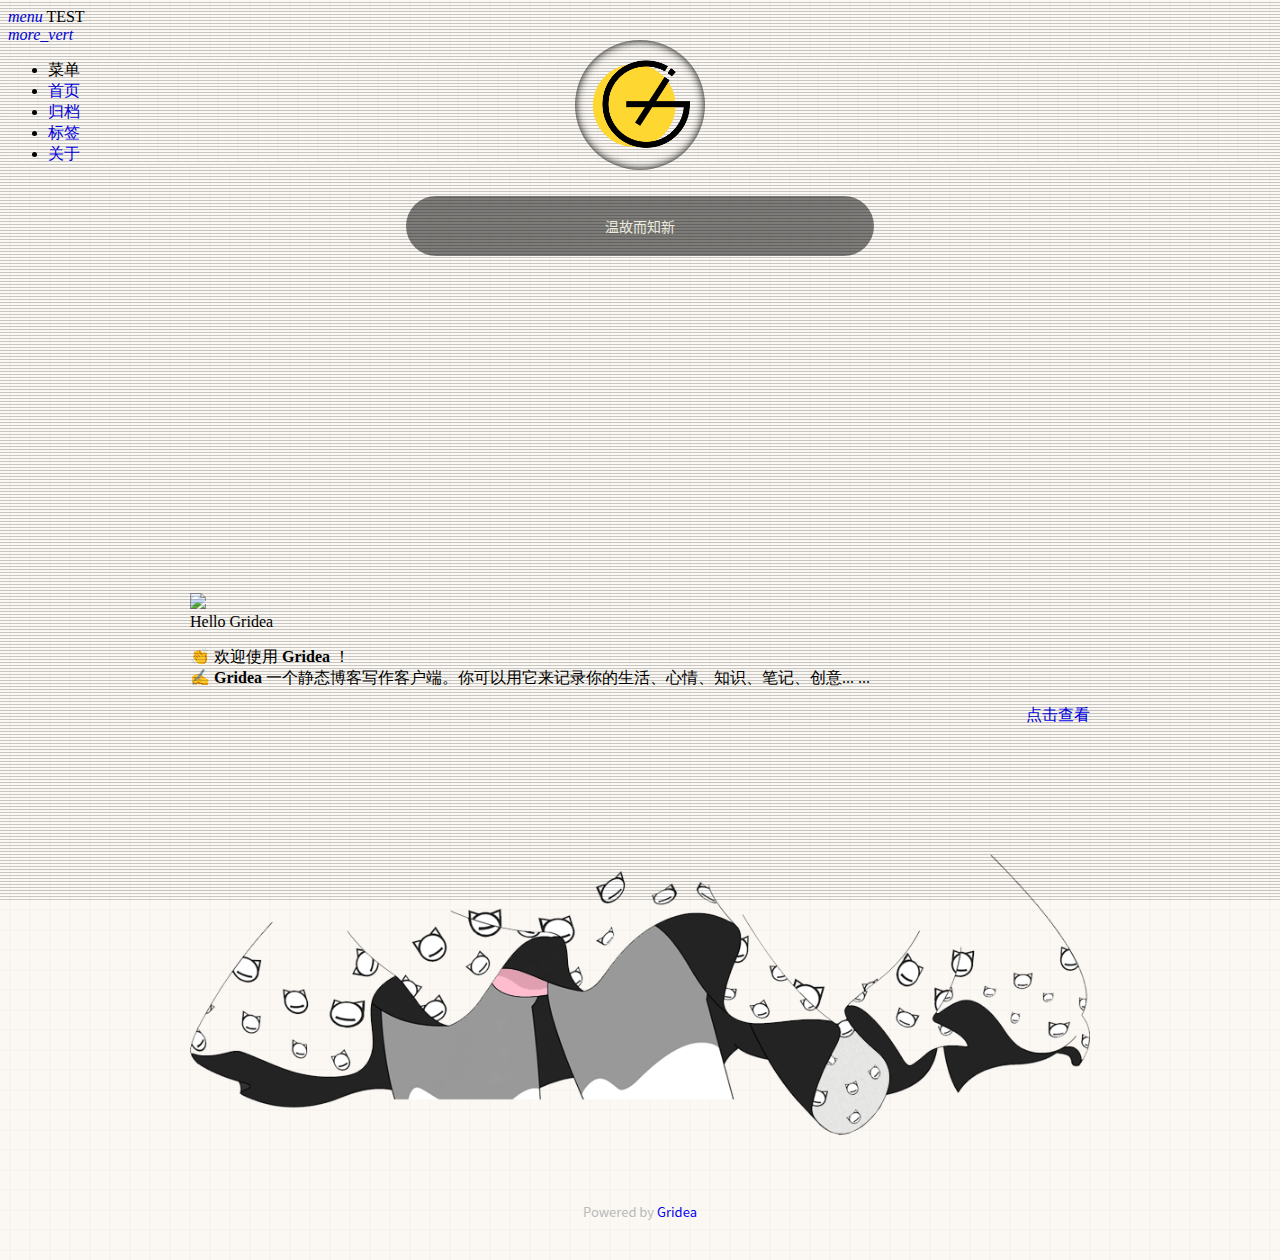
==== index.html @ 88c8a247 "update from gridea: 2020-06-14 02:41:11" ====
<!DOCTYPE html>
<html lang="en">
<head>
    <meta charset="UTF-8">
    <title>TEST</title>
    <meta name="viewport" content="width=device-width, initial-scale=1.0,maximum-scale=1.0, user-scalable=no"/>
    <meta http-equiv="X-UA-Compatible" content="IE=edge,chrome=1"/>
    <meta name="renderer" content="webkit">
    <meta http-equiv="Cache-Control" content="no-siteapp"/>
    <link rel="stylesheet" href="/styles/main.css">
    <link rel="stylesheet" href="//cdnjs.loli.net/ajax/libs/mdui/0.4.3/css/mdui.min.css">
    <link rel="stylesheet" href="media/css/index.css">
    <link rel="stylesheet" href="media/live2d/css/live2d.css" />
    
    <style>
        #centerbg{
            background-image: url();
        }
    </style>
</head>
<body class=" mdui-loaded">
<header class="mdui-toolbar mdui-color-theme mdui-appbar-fixed mdui-appbar-scroll-toolbar-hide" style="z-index: 1000">
    <a href="javascript:;" mdui-drawer="{target: '#left-drawer',overlay:true}" class="mdui-btn mdui-btn-icon"><i class="mdui-icon material-icons">menu</i></a>
    <span class="mdui-typo-title">TEST</span>
    <div class="mdui-toolbar-spacer"></div>
<!--    <a href="javascript:history.go(0);" class="mdui-btn mdui-btn-icon"><i class="mdui-icon material-icons">search</i></a>-->
    <a href="javascript:;" class="mdui-btn mdui-btn-icon"><i class="mdui-icon material-icons">more_vert</i></a>
</header>
<div class="meteor">
    <div class="red" style="left:600px;"></div>
    <div class="orange" style="left:700px;"></div>
    <div class="yellow" style="left:900px;"></div>
    <div class="green" style="left:1100px;"></div>
    <div class="cyan" style="left:1260px;"></div>
    <div class="blue" style="left:1400px;"></div>
    <div class="purple" style="left:1500px;"></div>
    <div class="red" style="left:0px;"></div>
    <div class="orange" style="left:100px;"></div>
    <div class="yellow" style="left:300px;"></div>
    <div class="green" style="left:500px;"></div>
    <div class="cyan" style="left:660px;"></div>
    <div class="blue" style="left:800px;"></div>
    <div class="purple" style="left:900px;"></div>
    <div class="red" style="left:1200px;"></div>
    <div class="orange" style="left:1300px;"></div>
    <div class="yellow" style="left:1500px;"></div>
    <div class="green" style="left:1700px;"></div>
    <div class="cyan" style="left:1860px;"></div>
    <div class="blue" style="left:2000px;"></div>
    <div class="purple" style="left:2100px;"></div>
</div>
<div class="mdui-drawer mdui-color-white mdui-drawer-full-height mdui-drawer-close" id="left-drawer">
    <ul class="mdui-list">
        <li class="mdui-subheader">菜单</li>
        
        <li class="mdui-list-item mdui-ripple">
            <a href="/" class="mdui-list-item-content">首页</a>
        </li>
        
        <li class="mdui-list-item mdui-ripple">
            <a href="/archives" class="mdui-list-item-content">归档</a>
        </li>
        
        <li class="mdui-list-item mdui-ripple">
            <a href="/tags" class="mdui-list-item-content">标签</a>
        </li>
        
        <li class="mdui-list-item mdui-ripple">
            <a href="/post/about" class="mdui-list-item-content">关于</a>
        </li>
        
    </ul>
</div>

<div class="headertop filter-grid" style="height: auto">
    <figure id="centerbg" class="centerbg" style="">
        <div class="focusinfo">
            <div class="header-tou">
                <a href=">">
                    <img src="/images/avatar.png">
                </a>
            </div>
            <div class="header-info">
                <p>温故而知新</p>
            </div>
            <div class="top-social">
                
                
                
                 
                
                
                
                

            </div>
        </div>
    </figure>
</div>
<div class="mdui-container">
    <div class="mdui-row mdui-row-gapless">
        <div class="k-container">
            <div class="head_card-offset"></div>
            <div class="head_card-offset"></div>
            
    <div class="mdui-card">
        <div class="mdui-card-media">
            <img src="https://acghub.GitHub.io/post-images/hello-gridea.png"/>
            <div class="mdui-card-media-covered">
                <div class="mdui-card-primary">
                    <div class="mdui-card-primary-title">Hello Gridea</div>
                    <div class="mdui-card-primary-subtitle"><p>👏  欢迎使用 <strong>Gridea</strong> ！<br>
✍️  <strong>Gridea</strong> 一个静态博客写作客户端。你可以用它来记录你的生活、心情、知识、笔记、创意... ...</p>
</div>
                </div>
                <div class="mdui-card-actions" style="float:right;">
                    <a href="https://acghub.GitHub.io/post/hello-gridea/" class="mdui-btn mdui-ripple mdui-ripple-white">点击查看</a>
                </div>
            </div>
        </div>
    </div>
    <div class="head_card-offset"></div>


        </div>
    </div>
    <div class="mdui-row">
    </div>
</div>
<footer class="mdui-container footer ">
    <div class="head_card-offset"></div>
    <div class="mdui-row mdui-row-gapless">
        <div class="k-container">
            <img width="100%" src="/media/img/skirt.png">
        </div>
    </div>

    <div class="site-info">
        Powered by <a href="https://github.com/getgridea/gridea" target="_blank">Gridea</a>
    </div>
</footer>
<div id="landlord" style="left:5px;bottom:0px;">
    <div class="message" style="opacity:0"></div>
    <canvas id="live2d" width="500" height="560" class="live2d"></canvas>
    <div class="live_talk_input_body">
        <div class="live_talk_input_name_body">
            <input name="name" type="text" class="live_talk_name white_input" id="AIuserName" autocomplete="off" placeholder="你的名字" />
        </div>
        <div class="live_talk_input_text_body">
            <input name="talk" type="text" class="live_talk_talk white_input" id="AIuserText" autocomplete="off" placeholder="要和我聊什么呀？"/>
            <button type="button" class="live_talk_send_btn" id="talk_send">发送</button>
        </div>
    </div>
    <input name="live_talk" id="live_talk" value="1" type="hidden" />
    <div class="live_ico_box">
        <div class="live_ico_item type_info" id="showInfoBtn"></div>
        <div class="live_ico_item type_talk" id="showTalkBtn"></div>
        <div class="live_ico_item type_music" id="musicButton"></div>
        <div class="live_ico_item type_youdu" id="youduButton"></div>
        <div class="live_ico_item type_quit" id="hideButton"></div>
        <input name="live_statu_val" id="live_statu_val" value="0" type="hidden" />
        <audio src="" style="display:none;" id="live2d_bgm" data-bgm="0" preload="none"></audio>
        <input name="live2dBGM" value="https://img.apa70.com/123.mp3" type="hidden">
        <input name="live2dBGM" value="https://img.apa70.com/123.mp3" type="hidden">
        <input id="duType" value="douqilai,l2d_caihong" type="hidden">
    </div>
</div>
<div id="open_live2d">召唤伊斯特瓦尔</div>
<script>
    var message_Path = '/media/live2d/';//资源目录，如果目录不对请更改
    var talkAPI = "";//如果有类似图灵机器人的聊天接口请填写接口路径
</script>
<!--<script src="/media/js/jquery-3.3.1.min.js"></script>-->
<script src="//apps.bdimg.com/libs/jquery/2.1.4/jquery.min.js"></script>
<script type="text/javascript" src="/media/live2d/js/live2d.js"></script>
<script type="text/javascript" src="/media/live2d/js/message.js"></script>

</body>
<script src="//cdnjs.loli.net/ajax/libs/mdui/0.4.3/js/mdui.min.js"></script>
<script src="media/js/index.js"></script>
</html>
---- styles/main.css ----
body {
  background: #edeff0 url(../media/img/bg_01.jpg);
}
a {
  text-decoration: none;
}
.k-container {
  margin: 0 auto;
  width: 100%;
  max-width: 900px;
  flex-shrink: 0;
}
.head_card-offset {
  padding-top: 65px;
}
.site-info {
  position: relative;
  padding: 2.5%;
  text-align: center;
  font-size: 13px;
  color: #B9B9B9;
  font-family: -apple-system, BlinkMacSystemFont, Helvetica Neue, PingFang SC, Microsoft YaHei, Source Han Sans SC, Noto Sans CJK SC, WenQuanYi Micro Hei, sans-serif;
}
.doc-footer-nav {
  height: 96px;
}
.doc-footer-nav-left {
  text-align: left;
}
.doc-footer-nav-left,
.doc-footer-nav-right {
  height: 96px;
}
.doc-footer-nav-text {
  box-sizing: border-box;
  display: inline-block;
  font-size: 20px;
  font-weight: 500;
  -webkit-font-smoothing: antialiased;
  height: 100%;
  line-height: 24px;
  padding-top: 24px;
  width: 100%;
}
.doc-footer-nav-left .mdui-icon {
  float: left;
  margin-right: 10px;
}
.doc-footer-nav-text .mdui-icon {
  padding-top: 23px;
  width: 24px;
}
.doc-footer-nav-text .doc-footer-nav-direction {
  font-size: 15px;
  line-height: 18px;
  margin-bottom: 1px;
  opacity: 0.55;
}
.doc-footer-nav-left .doc-footer-nav-chapter {
  margin-left: 34px;
}
.doc-footer-nav-right .mdui-icon {
  float: right;
  margin-left: 10px;
}
.doc-footer-nav-right {
  text-align: right;
}
.doc-footer-nav-left,
.doc-footer-nav-right {
  height: 96px;
}
.doc-footer-nav-text {
  box-sizing: border-box;
  display: inline-block;
  font-size: 20px;
  font-weight: 500;
  -webkit-font-smoothing: antialiased;
  height: 100%;
  line-height: 24px;
  padding-top: 24px;
  width: 100%;
}
.doc-footer-nav-text .doc-footer-nav-direction {
  font-size: 15px;
  line-height: 18px;
  margin-bottom: 1px;
  opacity: 0.55;
}
.doc-footer-nav-right .doc-footer-nav-chapter {
  margin-right: 34px;
}
---- media/css/index.css ----
.mdui-drawer{
    background-color: #edeff0;
    background: url(../img/bg_01.jpg);
}

.head_card-offset{
    padding-top: 65px;
}

/*.centerbg:before{
    content: ' ';
    position: fixed;
    z-index: -1;
    top: 0;
    right: 0;
    bottom: 0;
    left: 0;
    background: url(../img/centerbg.jpg) center 0 no-repeat;
    background-size: cover;
}*/

.centerbg{
    background-image: url(../img/centerbg.jpg);
    margin:0;
    background-attachment: fixed;
    background-size: cover;
    background-position: 80%;
}

.focusinfo {
    position: relative;
    max-width: 800px;
    padding: 0 10px;
    top: 49.3%;
    left: 50%;
    /*transform: translate(-50%,-50%);*/
    -webkit-transform: translate(-50%, -50%);
    text-align: center;
    z-index: 99;
    /*-webkit-transition: .4s ease all;*/
    /*-moz-transition: .4s ease all;*/
    /*-o-transition: .4s ease all;*/
    transition: .4s ease all;
}

.focusinfo .header-tou img {
    box-shadow: inset 0 0 10px #000;
    padding: 5px;
    opacity: 1;
    transform: rotate(0deg);
    -webkit-transform: rotate(0deg);
    -moz-transform: rotate(0deg);
    -o-transform: rotate(0deg);
    -ms-transform: rotate(0deg);
    transition: all ease 1s;
    -webkit-transition: all ease 1s;
    -moz-transition: all ease 1s;
    -o-transition: all ease 1s;
    width: 130px;
    height: auto;
    padding: 2px;
    border-radius: 100%;
}

.header-info {
    width: 60%;
    margin: auto;
    font-size: 14px;
    color: #EAEADF;
    background: rgba(0, 0, 0, 0.5);
    padding: 15px 25px;
    margin-top: 22px;
    font-family: -apple-system,BlinkMacSystemFont,Helvetica Neue,PingFang SC,Microsoft YaHei,Source Han Sans SC,Noto Sans CJK SC,WenQuanYi Micro Hei,sans-serif;
    letter-spacing: 0;
    line-height: 30px;
    border-radius: 50px;
}

.header-info p {
    margin: 0;
}

.top-social {
    height: 32px;
    margin-top: 30px;
    margin-left: 10px;
    list-style: none;
    display: inline-block;
    font-family: -apple-system,BlinkMacSystemFont,Helvetica Neue,PingFang SC,Microsoft YaHei,Source Han Sans SC,Noto Sans CJK SC,WenQuanYi Micro Hei,sans-serif;
}

.top-social li {
    float: left;
    margin-right: 10px;
}

.www {
    width: 35px;
    height: 35px;
    background: rgba(0,0,0,0.4);
    border-radius: 100%;
}

*{
    box-sizing: border-box;
}

#qq {
    background-image: url(../img/icons.png);
    background-position: -290px -35px;
}

#bilibili {
    background-image: url(../img/icons.png);
    background-position: -150px 0px;
}
#zhihu{
    background-image: url(../img/icons.png);
    background-position: -223px -144px;
}
#steam {
    background-image: url(../img/icons.png);
    background-position: -150px -144px;
}
#weibo{
    background-image: url(../img/icons.png);
    background-position: -185px -70px;
}

#github{
    background-image: url(../img/icons.png);
    background-position: -258px -144px
}

#wangyiyun{
    background-image: url(../img/icons.png);
    background-position: -291px -144px
}

#qidian{
    background-image: url(../img/icons.png);
    background-position: -322px -144px
}

.site-info {
    position: relative;
    padding: 2.5%;
    text-align: center;
    font-size: 13px;
    color: #B9B9B9;
    font-family: -apple-system,BlinkMacSystemFont,Helvetica Neue,PingFang SC,Microsoft YaHei,Source Han Sans SC,Noto Sans CJK SC,WenQuanYi Micro Hei,sans-serif;

}

.headertop.filter-grid::before
{
    content: "";
    position: absolute;
    top: 0;
    bottom: 0;
    left: 0;
    right: 0;
    z-index: 3;
    background-attachment: fixed;
    background-image: url(../img/grid.png);
}

/* 首页流星 */
.meteor {
    width: 100%;
    height: 100vh;
    position: absolute;
    top: 0;
    left: 0;
    overflow: hidden;
}
.meteor div {
    width:4px;
    height:4px;
    position:relative;
    border-radius:4px;
    opacity:0;
    z-index: 11;
}
.meteor div:after {
    width:100px;
    height:100px;
    content:"";
    display:block;
    transform:rotate(45deg);
    position:relative;
    top:-48px;
    left:22px
}
.meteor .red {
    background:#ff3030;
    top:0;
    left:600px;
    animation:meteor 1.95s infinite linear;
    animation-delay:.15s;
}
.meteor .red:after {
    border-left:1px solid #ff3030
}
.meteor .orange {
    background:#cd6600;
    top:30px;
    left:700px;
    animation:meteor 2.25s infinite linear;
    animation-delay:.35s;
}
.meteor .orange:after {
    border-left:1px solid #cd6600
}
.meteor .yellow {
    background:#ffd700;
    top:20px;
    left:900px;
    animation:meteor 2s infinite linear;
    animation-delay:.55s
}
.meteor .yellow:after {
    border-left:1px solid #ffd700
}
.meteor .green {
    background:#7fff00;
    top:0;
    left:1100px;
    animation:meteor 2.3s infinite linear;
    animation-delay:.75s
}
.meteor .green:after {
    border-left:1px solid #7fff00
}
.meteor .cyan {
    background:#6ca6cd;
    top:30px;
    left:1260px;
    animation:meteor 2.05s infinite linear;
    animation-delay:.95s
}
.meteor .cyan:after {
    border-left:1px solid #6ca6cd
}
.meteor .blue {
    background:#4169e1;
    top:40px;
    left:1400px;
    animation:meteor 1.55s infinite linear;
    animation-delay:1.15s
}
.meteor .blue:after {
    border-left:1px solid #4169e1
}
.meteor .purple {
    background:#9932cc;
    top:20px;
    left:1500px;
    animation:meteor 2.3s infinite linear;
    animation-delay:1.85s
}
.meteor .purple:after {
    border-left:1px solid #9932cc
}
@keyframes meteor {
    0% {
        opacity:0;
        transform:scale(0) translate(0, 0)
    }
    50% {
        opacity:1;
        transform:scale(1) translate(-30vh, 30vh)
    }
    100% {
        opacity:0;
        transform:scale(1) translate(-100vh, 100vh)
    }
}

/*
    background-image: url(https://myblogpic.b0.upaiyun.com/2018/04/2018040713220825.jpg);
    height: 973px;
    margin: 0;
    height: 300px;
    background-attachment: scroll;
    background-size: cover;
*/
---- media/live2d/css/live2d.css ----
#landlord {
    user-select: none;
    position: fixed;
    left: 5px;
    bottom: 0;
    width: 250px;
    height: 280px;
    z-index: 10000;
    font-size: 0;
    /*transition: all .3s ease-in-out;*/
	display:none;
}
#open_live2d{
	border: 2px solid rgba(75,127,199,0.9);
    border-radius: 2px;
    background-color: rgba(74, 59, 114,0.9);
	padding:2px 10px;
	color:#fff;
	height:24px;
	line-height:24px;
	font-size:12px;
	position:fixed;
	right:5px;
	bottom:5px;
	z-index:10000;
	cursor:pointer;
	display:none;
}
#showInfoBtn{
 	display:none;
}
#live2d {
	width: 250px;
    height: 280px;
    position: relative;
	z-index:3;
}

.message {
    opacity: 0;
    color: #fff;
	box-sizing: border-box;
    width: 250px;
    height: auto;
    margin: auto;
    padding: 7px;
    bottom: 280px;
    left: 0px;
    text-align: center;
    border: 2px solid rgba(75,127,199,0.9);
    border-radius: 5px;
    background-color: rgba(74, 59, 114,0.9);
    font-size: 13px;
    font-weight: 400;
    text-overflow: ellipsis;
    text-transform: uppercase;
    overflow: hidden;
    position: absolute;
    /*animation-delay: 5s;
    animation-duration: 50s;
    animation-iteration-count: infinite;
    animation-name: shake;
    animation-timing-function: ease-in-out;*/
}
.live_talk_input_body{
	position:absolute;
	bottom:15px;
	left:0;
	width:250px;
	display:none;
	z-index:4;
}
.live_talk_input_text_body{
	width:250px;
	box-sizing:border-box;
	height:28px;
	border: 2px solid rgb(223, 179, 241);
    border-radius: 5px;
    background-color: rgba(74, 59, 114,0.9);
}
.live_talk_input_name_body{
	width:70px;
	box-sizing:border-box;
	height:24px;
	border: 2px solid rgb(223, 179, 241);
    border-radius: 5px;
    background-color: rgba(74, 59, 114,0.9);
	margin-bottom:3px;
}
.live_talk_name{
	background-color:transparent;
	border:0px;
	margin:0;
	width:66px;
	height:20px;
	line-height:20px;
	text-align:center;
	font-size:12px;
	color:#fff;
	outline:none;
	box-sizing:border-box;
	padding:0 3px;
}
.live_talk_talk{
	background-color:transparent;
	border:0px;
	margin:0;
	width:206px;
	height:24px;
	line-height:24px;
	text-align:left;
	font-size:12px;
	color:#fff;
	outline:none;
	box-sizing:border-box;
	padding:0 3px;
	float:left;
}
.live_talk_send_btn{
	background-color:transparent;
	color:#fff;
	border:0px;
	cursor:pointer;
	padding:0 4px;
	border-left:1px solid #fff;
	font-size:12px;
	float:right;
	height:18px;
	line-height:18px;
	outline:none;
	margin:3px 0 0 0;
}
.white_input:-moz-placeholder { /* Mozilla Firefox 4 to 18 */
    color: #E4E4E4;  
	opacity: 1;
}
 
.white_input::-moz-placeholder {  /* Mozilla Firefox 19+*/ 
    color: #E4E4E4;
	opacity: 1;
}
 
.white_input:-ms-input-placeholder {
    color: #E4E4E4;
}
 
.white_input::-webkit-input-placeholder {
    color: #E4E4E4;
}


.hide-button {
    position: absolute;
    top: 10px;
    right: 0;
    /* bottom: 30px; */
    display: none;
    overflow: hidden;
    /* padding: 4px; */
    width: 60px;
    height: 20px;
    border: 1px solid rgba(255,137,255,.4);
    border-radius: 12px;
    background: rgba(255,137,255,.2);
    box-shadow: 0 3px 15px 2px rgba(255,137,255,.4);
    text-align: center;
    font-size: 12px;
    cursor: pointer;
}

.hide-button:hover {
    border: 1px solid #f4a7b9;
    background: #f4f6f8;
}
.live_ico_box{
	width:15px;
	position:absolute;
	z-index:5;
	right:0;
	top:10px;
	opacity:0.9;
}
.live_ico_item{
	width:15px;
	height: 20px;
	cursor:pointer;
	background-position:center center;
	background-repeat:no-repeat;
	background-size:15px;
}
.live_ico_item.type_talk{
	background-image:url(../images/talk.png);
}
.live_ico_item.type_quit{
	background-image:url(../images/quite.png);
}
.live_ico_item.type_info{
	background-image:url(../images/info.png);
}
.live_ico_item.type_music{
	background-image:url(../images/music.png);
}
.live_ico_item.type_youdu{
	background-image:url(../images/youdu.png);
}
.live_ico_item.type_music.play{
	background-image:url(../images/pasue.png);
}
.live_ico_item.type_youdu.doudong{
    -webkit-animation-name: shake-little;
    -ms-animation-name: shake-little;
    animation-name: shake-little;
    -webkit-animation-duration: 100ms;
    -ms-animation-duration: 100ms;
    animation-duration: 100ms;
    -webkit-animation-iteration-count: infinite;
    -ms-animation-iteration-count: infinite;
    animation-iteration-count: infinite;
    -webkit-animation-timing-function: ease-in-out;
    -ms-animation-timing-function: ease-in-out;
    animation-timing-function: ease-in-out;
    -webkit-animation-delay: 0s;
    -ms-animation-delay: 0s;
    animation-delay: 0s;
    -webkit-animation-play-state: running;
    -ms-animation-play-state: running;
    animation-play-state: running
}
.douqilai,.douqilai *{
    animation: shake-it .5s reverse infinite cubic-bezier(0.68, -0.55, 0.27, 1.55);
}
.l2d_caihong{
    animation: rainbow 1.5s infinite;
}
@media (max-width: 860px) {
    #landlord {
        display: none!important;
    }
}

@keyframes shake {
    2% {
        transform: translate(0.5px, -1.5px) rotate(-0.5deg);
    }

    4% {
        transform: translate(0.5px, 1.5px) rotate(1.5deg);
    }

    6% {
        transform: translate(1.5px, 1.5px) rotate(1.5deg);
    }

    8% {
        transform: translate(2.5px, 1.5px) rotate(0.5deg);
    }

    10% {
        transform: translate(0.5px, 2.5px) rotate(0.5deg);
    }

    12% {
        transform: translate(1.5px, 1.5px) rotate(0.5deg);
    }

    14% {
        transform: translate(0.5px, 0.5px) rotate(0.5deg);
    }

    16% {
        transform: translate(-1.5px, -0.5px) rotate(1.5deg);
    }

    18% {
        transform: translate(0.5px, 0.5px) rotate(1.5deg);
    }

    20% {
        transform: translate(2.5px, 2.5px) rotate(1.5deg);
    }

    22% {
        transform: translate(0.5px, -1.5px) rotate(1.5deg);
    }

    24% {
        transform: translate(-1.5px, 1.5px) rotate(-0.5deg);
    }

    26% {
        transform: translate(1.5px, 0.5px) rotate(1.5deg);
    }

    28% {
        transform: translate(-0.5px, -0.5px) rotate(-0.5deg);
    }

    30% {
        transform: translate(1.5px, -0.5px) rotate(-0.5deg);
    }

    32% {
        transform: translate(2.5px, -1.5px) rotate(1.5deg);
    }

    34% {
        transform: translate(2.5px, 2.5px) rotate(-0.5deg);
    }

    36% {
        transform: translate(0.5px, -1.5px) rotate(0.5deg);
    }

    38% {
        transform: translate(2.5px, -0.5px) rotate(-0.5deg);
    }

    40% {
        transform: translate(-0.5px, 2.5px) rotate(0.5deg);
    }

    42% {
        transform: translate(-1.5px, 2.5px) rotate(0.5deg);
    }

    44% {
        transform: translate(-1.5px, 1.5px) rotate(0.5deg);
    }

    46% {
        transform: translate(1.5px, -0.5px) rotate(-0.5deg);
    }

    48% {
        transform: translate(2.5px, -0.5px) rotate(0.5deg);
    }

    50% {
        transform: translate(-1.5px, 1.5px) rotate(0.5deg);
    }

    52% {
        transform: translate(-0.5px, 1.5px) rotate(0.5deg);
    }

    54% {
        transform: translate(-1.5px, 1.5px) rotate(0.5deg);
    }

    56% {
        transform: translate(0.5px, 2.5px) rotate(1.5deg);
    }

    58% {
        transform: translate(2.5px, 2.5px) rotate(0.5deg);
    }

    60% {
        transform: translate(2.5px, -1.5px) rotate(1.5deg);
    }

    62% {
        transform: translate(-1.5px, 0.5px) rotate(1.5deg);
    }

    64% {
        transform: translate(-1.5px, 1.5px) rotate(1.5deg);
    }

    66% {
        transform: translate(0.5px, 2.5px) rotate(1.5deg);
    }

    68% {
        transform: translate(2.5px, -1.5px) rotate(1.5deg);
    }

    70% {
        transform: translate(2.5px, 2.5px) rotate(0.5deg);
    }

    72% {
        transform: translate(-0.5px, -1.5px) rotate(1.5deg);
    }

    74% {
        transform: translate(-1.5px, 2.5px) rotate(1.5deg);
    }

    76% {
        transform: translate(-1.5px, 2.5px) rotate(1.5deg);
    }

    78% {
        transform: translate(-1.5px, 2.5px) rotate(0.5deg);
    }

    80% {
        transform: translate(-1.5px, 0.5px) rotate(-0.5deg);
    }

    82% {
        transform: translate(-1.5px, 0.5px) rotate(-0.5deg);
    }

    84% {
        transform: translate(-0.5px, 0.5px) rotate(1.5deg);
    }

    86% {
        transform: translate(2.5px, 1.5px) rotate(0.5deg);
    }

    88% {
        transform: translate(-1.5px, 0.5px) rotate(1.5deg);
    }

    90% {
        transform: translate(-1.5px, -0.5px) rotate(-0.5deg);
    }

    92% {
        transform: translate(-1.5px, -1.5px) rotate(1.5deg);
    }

    94% {
        transform: translate(0.5px, 0.5px) rotate(-0.5deg);
    }

    96% {
        transform: translate(2.5px, -0.5px) rotate(-0.5deg);
    }

    98% {
        transform: translate(-1.5px, -1.5px) rotate(-0.5deg);
    }

    0%, 100% {
        transform: translate(0, 0) rotate(0);
    }
}

@keyframes quan {
      0%   { transform:rotate(0);
             animation-timing-function:linear; }
      100% { transform:rotate(360deg); }
}
@-webkit-keyframes quan {
      0%   { -webkit-transform:rotate(0);
             -webkit-animation-timing-function:linear; }
      100% { -webkit-transform:rotate(360deg); }
}
@-moz-keyframes quan {
      0%   { -moz-transform:rotate(0);
             -moz-animation-timing-function:linear; }
      100% { -moz-transform:rotate(360deg); }
}
@-o-keyframes quan {
      0%   { -o-transform:rotate(0);
             -o-animation-timing-function:linear; }
      100% { -o-transform:rotate(360deg); }
}
@-ms-keyframes quan {
      0%   { -ms-transform:rotate(0);
             -ms-animation-timing-function:linear; }
      100% { -ms-transform:rotate(360deg); }
}
@-webkit-keyframes shake-little {
    0% {
        -webkit-transform: translate(0px, 0px) rotate(0deg)
    }
    2% {
        -webkit-transform: translate(-1px, 0px) rotate(-0.5deg)
    }
    4% {
        -webkit-transform: translate(-1px, -1px) rotate(-0.5deg)
    }
    6% {
        -webkit-transform: translate(-1px, -1px) rotate(-0.5deg)
    }
    8% {
        -webkit-transform: translate(0px, 0px) rotate(-0.5deg)
    }
    10% {
        -webkit-transform: translate(0px, -1px) rotate(-0.5deg)
    }
    12% {
        -webkit-transform: translate(-1px, 0px) rotate(-0.5deg)
    }
    14% {
        -webkit-transform: translate(-1px, -1px) rotate(-0.5deg)
    }
    16% {
        -webkit-transform: translate(0px, 0px) rotate(-0.5deg)
    }
    18% {
        -webkit-transform: translate(-1px, -1px) rotate(-0.5deg)
    }
    20% {
        -webkit-transform: translate(-1px, -1px) rotate(-0.5deg)
    }
    22% {
        -webkit-transform: translate(0px, -1px) rotate(-0.5deg)
    }
    24% {
        -webkit-transform: translate(0px, 0px) rotate(-0.5deg)
    }
    26% {
        -webkit-transform: translate(-1px, -1px) rotate(-0.5deg)
    }
    28% {
        -webkit-transform: translate(-1px, -1px) rotate(-0.5deg)
    }
    30% {
        -webkit-transform: translate(-1px, -1px) rotate(-0.5deg)
    }
    32% {
        -webkit-transform: translate(0px, -1px) rotate(-0.5deg)
    }
    34% {
        -webkit-transform: translate(-1px, -1px) rotate(-0.5deg)
    }
    36% {
        -webkit-transform: translate(0px, -1px) rotate(-0.5deg)
    }
    38% {
        -webkit-transform: translate(-1px, 0px) rotate(-0.5deg)
    }
    40% {
        -webkit-transform: translate(0px, 0px) rotate(-0.5deg)
    }
    42% {
        -webkit-transform: translate(-1px, -1px) rotate(-0.5deg)
    }
    44% {
        -webkit-transform: translate(-1px, 0px) rotate(-0.5deg)
    }
    46% {
        -webkit-transform: translate(0px, 0px) rotate(-0.5deg)
    }
    48% {
        -webkit-transform: translate(-1px, -1px) rotate(-0.5deg)
    }
    50% {
        -webkit-transform: translate(0px, 0px) rotate(-0.5deg)
    }
    52% {
        -webkit-transform: translate(0px, 0px) rotate(-0.5deg)
    }
    54% {
        -webkit-transform: translate(0px, 0px) rotate(-0.5deg)
    }
    56% {
        -webkit-transform: translate(-1px, 0px) rotate(-0.5deg)
    }
    58% {
        -webkit-transform: translate(0px, -1px) rotate(-0.5deg)
    }
    60% {
        -webkit-transform: translate(-1px, -1px) rotate(-0.5deg)
    }
    62% {
        -webkit-transform: translate(-1px, -1px) rotate(-0.5deg)
    }
    64% {
        -webkit-transform: translate(-1px, 0px) rotate(-0.5deg)
    }
    66% {
        -webkit-transform: translate(0px, 0px) rotate(-0.5deg)
    }
    68% {
        -webkit-transform: translate(-1px, 0px) rotate(-0.5deg)
    }
    70% {
        -webkit-transform: translate(0px, -1px) rotate(-0.5deg)
    }
    72% {
        -webkit-transform: translate(0px, -1px) rotate(-0.5deg)
    }
    74% {
        -webkit-transform: translate(-1px, -1px) rotate(-0.5deg)
    }
    76% {
        -webkit-transform: translate(0px, 0px) rotate(-0.5deg)
    }
    78% {
        -webkit-transform: translate(0px, -1px) rotate(-0.5deg)
    }
    80% {
        -webkit-transform: translate(0px, -1px) rotate(-0.5deg)
    }
    82% {
        -webkit-transform: translate(-1px, 0px) rotate(-0.5deg)
    }
    84% {
        -webkit-transform: translate(-1px, 0px) rotate(-0.5deg)
    }
    86% {
        -webkit-transform: translate(0px, 0px) rotate(-0.5deg)
    }
    88% {
        -webkit-transform: translate(0px, 0px) rotate(-0.5deg)
    }
    90% {
        -webkit-transform: translate(-1px, -1px) rotate(-0.5deg)
    }
    92% {
        -webkit-transform: translate(0px, 0px) rotate(-0.5deg)
    }
    94% {
        -webkit-transform: translate(0px, 0px) rotate(-0.5deg)
    }
    96% {
        -webkit-transform: translate(-1px, -1px) rotate(-0.5deg)
    }
    98% {
        -webkit-transform: translate(0px, 0px) rotate(-0.5deg)
    }
}
@-ms-keyframes shake-little {
    0% {
        -ms-transform: translate(0px, 0px) rotate(0deg)
    }
    2% {
        -ms-transform: translate(0px, 0px) rotate(-0.5deg)
    }
    4% {
        -ms-transform: translate(0px, 0px) rotate(-0.5deg)
    }
    6% {
        -ms-transform: translate(-1px, 0px) rotate(-0.5deg)
    }
    8% {
        -ms-transform: translate(0px, -1px) rotate(-0.5deg)
    }
    10% {
        -ms-transform: translate(0px, 0px) rotate(-0.5deg)
    }
    12% {
        -ms-transform: translate(0px, -1px) rotate(-0.5deg)
    }
    14% {
        -ms-transform: translate(0px, -1px) rotate(-0.5deg)
    }
    16% {
        -ms-transform: translate(0px, 0px) rotate(-0.5deg)
    }
    18% {
        -ms-transform: translate(0px, 0px) rotate(-0.5deg)
    }
    20% {
        -ms-transform: translate(-1px, 0px) rotate(-0.5deg)
    }
    22% {
        -ms-transform: translate(-1px, -1px) rotate(-0.5deg)
    }
    24% {
        -ms-transform: translate(-1px, 0px) rotate(-0.5deg)
    }
    26% {
        -ms-transform: translate(-1px, 0px) rotate(-0.5deg)
    }
    28% {
        -ms-transform: translate(0px, -1px) rotate(-0.5deg)
    }
    30% {
        -ms-transform: translate(0px, -1px) rotate(-0.5deg)
    }
    32% {
        -ms-transform: translate(0px, -1px) rotate(-0.5deg)
    }
    34% {
        -ms-transform: translate(0px, -1px) rotate(-0.5deg)
    }
    36% {
        -ms-transform: translate(0px, -1px) rotate(-0.5deg)
    }
    38% {
        -ms-transform: translate(-1px, 0px) rotate(-0.5deg)
    }
    40% {
        -ms-transform: translate(0px, -1px) rotate(-0.5deg)
    }
    42% {
        -ms-transform: translate(-1px, -1px) rotate(-0.5deg)
    }
    44% {
        -ms-transform: translate(-1px, -1px) rotate(-0.5deg)
    }
    46% {
        -ms-transform: translate(0px, -1px) rotate(-0.5deg)
    }
    48% {
        -ms-transform: translate(0px, -1px) rotate(-0.5deg)
    }
    50% {
        -ms-transform: translate(-1px, 0px) rotate(-0.5deg)
    }
    52% {
        -ms-transform: translate(-1px, -1px) rotate(-0.5deg)
    }
    54% {
        -ms-transform: translate(-1px, 0px) rotate(-0.5deg)
    }
    56% {
        -ms-transform: translate(0px, -1px) rotate(-0.5deg)
    }
    58% {
        -ms-transform: translate(0px, -1px) rotate(-0.5deg)
    }
    60% {
        -ms-transform: translate(-1px, 0px) rotate(-0.5deg)
    }
    62% {
        -ms-transform: translate(0px, -1px) rotate(-0.5deg)
    }
    64% {
        -ms-transform: translate(-1px, 0px) rotate(-0.5deg)
    }
    66% {
        -ms-transform: translate(-1px, -1px) rotate(-0.5deg)
    }
    68% {
        -ms-transform: translate(0px, 0px) rotate(-0.5deg)
    }
    70% {
        -ms-transform: translate(-1px, 0px) rotate(-0.5deg)
    }
    72% {
        -ms-transform: translate(-1px, 0px) rotate(-0.5deg)
    }
    74% {
        -ms-transform: translate(-1px, -1px) rotate(-0.5deg)
    }
    76% {
        -ms-transform: translate(-1px, 0px) rotate(-0.5deg)
    }
    78% {
        -ms-transform: translate(-1px, 0px) rotate(-0.5deg)
    }
    80% {
        -ms-transform: translate(0px, -1px) rotate(-0.5deg)
    }
    82% {
        -ms-transform: translate(-1px, -1px) rotate(-0.5deg)
    }
    84% {
        -ms-transform: translate(0px, -1px) rotate(-0.5deg)
    }
    86% {
        -ms-transform: translate(0px, -1px) rotate(-0.5deg)
    }
    88% {
        -ms-transform: translate(0px, -1px) rotate(-0.5deg)
    }
    90% {
        -ms-transform: translate(-1px, -1px) rotate(-0.5deg)
    }
    92% {
        -ms-transform: translate(0px, 0px) rotate(-0.5deg)
    }
    94% {
        -ms-transform: translate(0px, -1px) rotate(-0.5deg)
    }
    96% {
        -ms-transform: translate(-1px, 0px) rotate(-0.5deg)
    }
    98% {
        -ms-transform: translate(0px, -1px) rotate(-0.5deg)
    }
}
@keyframes shake-little {
    0% {
        transform: translate(0px, 0px) rotate(0deg)
    }
    2% {
        transform: translate(-1px, -1px) rotate(-0.5deg)
    }
    4% {
        transform: translate(-1px, -1px) rotate(-0.5deg)
    }
    6% {
        transform: translate(0px, 0px) rotate(-0.5deg)
    }
    8% {
        transform: translate(0px, -1px) rotate(-0.5deg)
    }
    10% {
        transform: translate(-1px, -1px) rotate(-0.5deg)
    }
    12% {
        transform: translate(0px, 0px) rotate(-0.5deg)
    }
    14% {
        transform: translate(0px, 0px) rotate(-0.5deg)
    }
    16% {
        transform: translate(0px, -1px) rotate(-0.5deg)
    }
    18% {
        transform: translate(0px, 0px) rotate(-0.5deg)
    }
    20% {
        transform: translate(-1px, -1px) rotate(-0.5deg)
    }
    22% {
        transform: translate(-1px, -1px) rotate(-0.5deg)
    }
    24% {
        transform: translate(-1px, -1px) rotate(-0.5deg)
    }
    26% {
        transform: translate(-1px, 0px) rotate(-0.5deg)
    }
    28% {
        transform: translate(0px, -1px) rotate(-0.5deg)
    }
    30% {
        transform: translate(0px, -1px) rotate(-0.5deg)
    }
    32% {
        transform: translate(0px, 0px) rotate(-0.5deg)
    }
    34% {
        transform: translate(0px, -1px) rotate(-0.5deg)
    }
    36% {
        transform: translate(-1px, 0px) rotate(-0.5deg)
    }
    38% {
        transform: translate(-1px, -1px) rotate(-0.5deg)
    }
    40% {
        transform: translate(0px, 0px) rotate(-0.5deg)
    }
    42% {
        transform: translate(-1px, -1px) rotate(-0.5deg)
    }
    44% {
        transform: translate(-1px, 0px) rotate(-0.5deg)
    }
    46% {
        transform: translate(-1px, -1px) rotate(-0.5deg)
    }
    48% {
        transform: translate(0px, -1px) rotate(-0.5deg)
    }
    50% {
        transform: translate(0px, -1px) rotate(-0.5deg)
    }
    52% {
        transform: translate(0px, 0px) rotate(-0.5deg)
    }
    54% {
        transform: translate(-1px, 0px) rotate(-0.5deg)
    }
    56% {
        transform: translate(0px, 0px) rotate(-0.5deg)
    }
    58% {
        transform: translate(0px, 0px) rotate(-0.5deg)
    }
    60% {
        transform: translate(0px, 0px) rotate(-0.5deg)
    }
    62% {
        transform: translate(0px, -1px) rotate(-0.5deg)
    }
    64% {
        transform: translate(0px, 0px) rotate(-0.5deg)
    }
    66% {
        transform: translate(-1px, -1px) rotate(-0.5deg)
    }
    68% {
        transform: translate(0px, -1px) rotate(-0.5deg)
    }
    70% {
        transform: translate(0px, 0px) rotate(-0.5deg)
    }
    72% {
        transform: translate(-1px, -1px) rotate(-0.5deg)
    }
    74% {
        transform: translate(-1px, -1px) rotate(-0.5deg)
    }
    76% {
        transform: translate(-1px, 0px) rotate(-0.5deg)
    }
    78% {
        transform: translate(0px, 0px) rotate(-0.5deg)
    }
    80% {
        transform: translate(0px, -1px) rotate(-0.5deg)
    }
    82% {
        transform: translate(-1px, 0px) rotate(-0.5deg)
    }
    84% {
        transform: translate(-1px, -1px) rotate(-0.5deg)
    }
    86% {
        transform: translate(0px, -1px) rotate(-0.5deg)
    }
    88% {
        transform: translate(0px, 0px) rotate(-0.5deg)
    }
    90% {
        transform: translate(-1px, -1px) rotate(-0.5deg)
    }
    92% {
        transform: translate(-1px, 0px) rotate(-0.5deg)
    }
    94% {
        transform: translate(-1px, 0px) rotate(-0.5deg)
    }
    96% {
        transform: translate(0px, -1px) rotate(-0.5deg)
    }
    98% {
        transform: translate(0px, -1px) rotate(-0.5deg)
    }
}
@keyframes shake-it{
    0%{
        text-shadow: 0 0 rgba(0, 255, 255, .5), 0 0 rgba(255, 0, 0, .5);
    }
    25%{
        text-shadow: -2px 0 rgba(0, 255, 255, .5), 2px 0 rgba(255, 0, 0, .5);
    }
    50%{
        text-shadow: -5px 0 rgba(0, 255, 255, .5), 3px 0 rgba(255, 0, 0, .5);
    }
    100%{
        text-shadow: 3px 0 rgba(0, 255, 255, .5), 5px 0 rgba(255, 0, 0, .5);
    }
}
@keyframes rainbow {
    100% { filter: hue-rotate(360deg); }
}
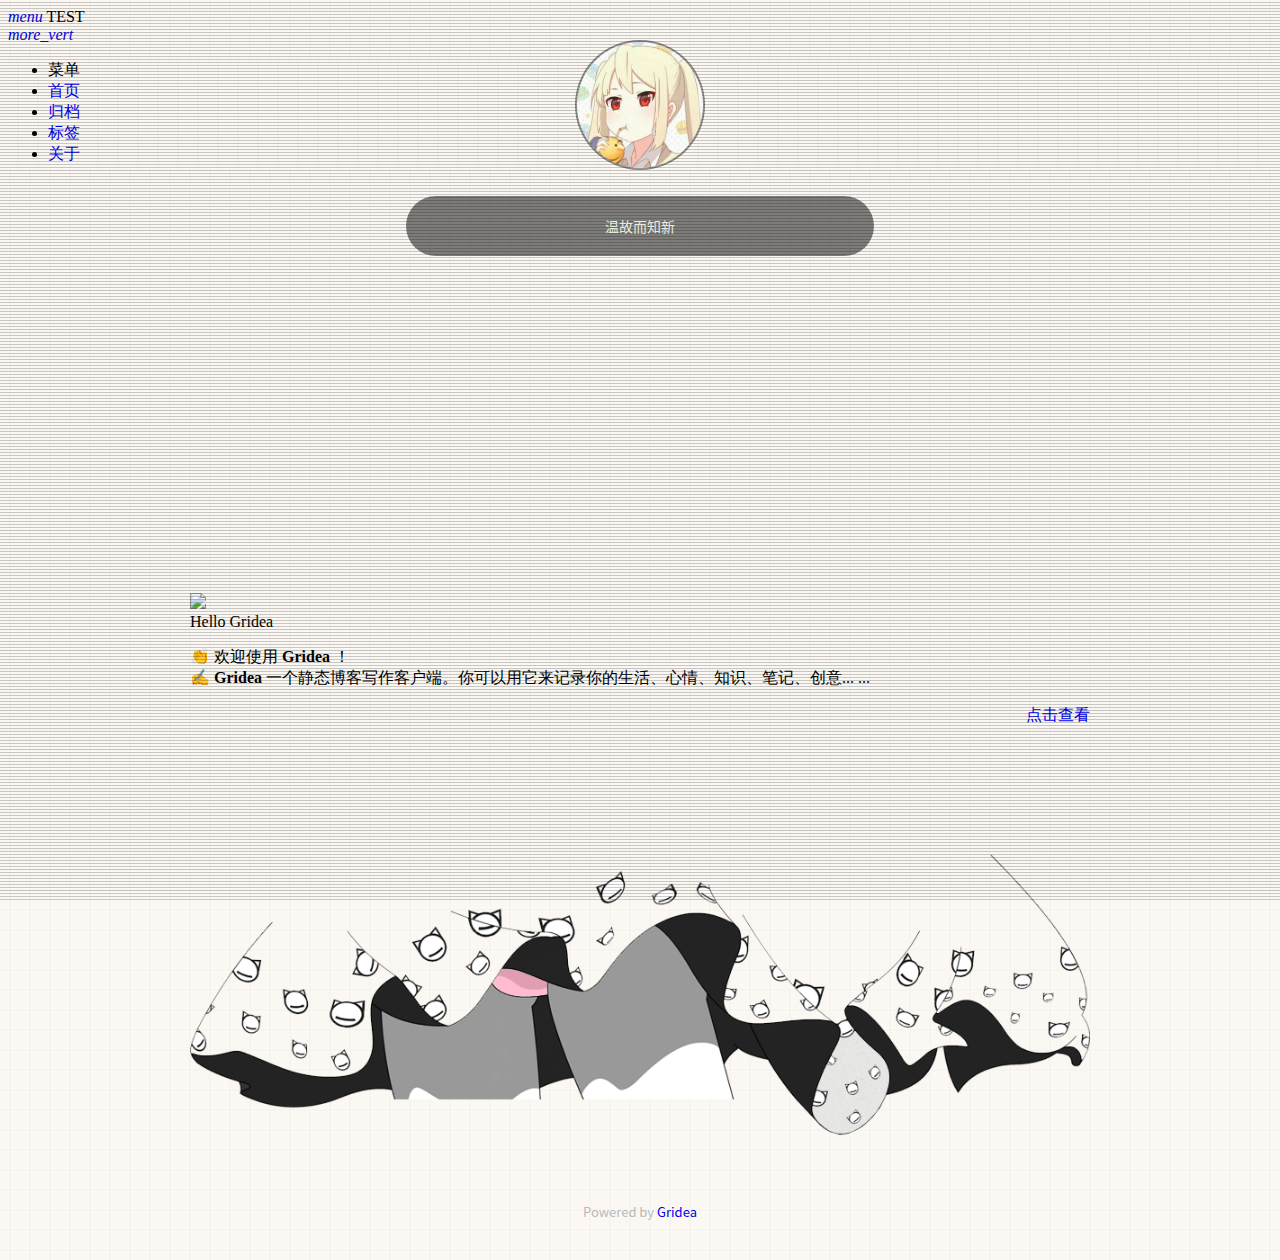
==== commit 37b34030: "update from gridea: 2020-06-14 02:59:27" ====
--- a/index.html
+++ b/index.html
@@ -9,12 +9,12 @@
     <meta http-equiv="Cache-Control" content="no-siteapp"/>
     <link rel="stylesheet" href="/styles/main.css">
     <link rel="stylesheet" href="//cdnjs.loli.net/ajax/libs/mdui/0.4.3/css/mdui.min.css">
-    <link rel="stylesheet" href="media/css/index.css">
-    <link rel="stylesheet" href="media/live2d/css/live2d.css" />
+    <link rel="stylesheet" href="/media/css/index.css">
+    <link rel="stylesheet" href="/media/live2d/css/live2d.css" />
     
     <style>
         #centerbg{
-            background-image: url();
+            background-image: url(E:\工程中心\我的网站\托管平台\GitHub\Gridea\themes\lin\assets\media\img\centerbg.jpg);
         }
     </style>
 </head>
@@ -177,5 +177,5 @@
 
 </body>
 <script src="//cdnjs.loli.net/ajax/libs/mdui/0.4.3/js/mdui.min.js"></script>
-<script src="media/js/index.js"></script>
+<script src="/media/js/index.js"></script>
 </html>
--- a/styles/main.css
+++ b/styles/main.css
@@ -90,3 +90,7 @@
 .doc-footer-nav-right .doc-footer-nav-chapter {
   margin-right: 34px;
 }
+
+    .header {background-image: url(E:\工程中心\我的网站\托管平台\GitHub\Gridea\themes\lin\assets\media\img\centerbg.jpg);}
+    .index-img{ background-image: url(E:\工程中心\我的网站\托管平台\GitHub\Gridea\themes\lin\assets\media\img\centerbg.jpg);}
+    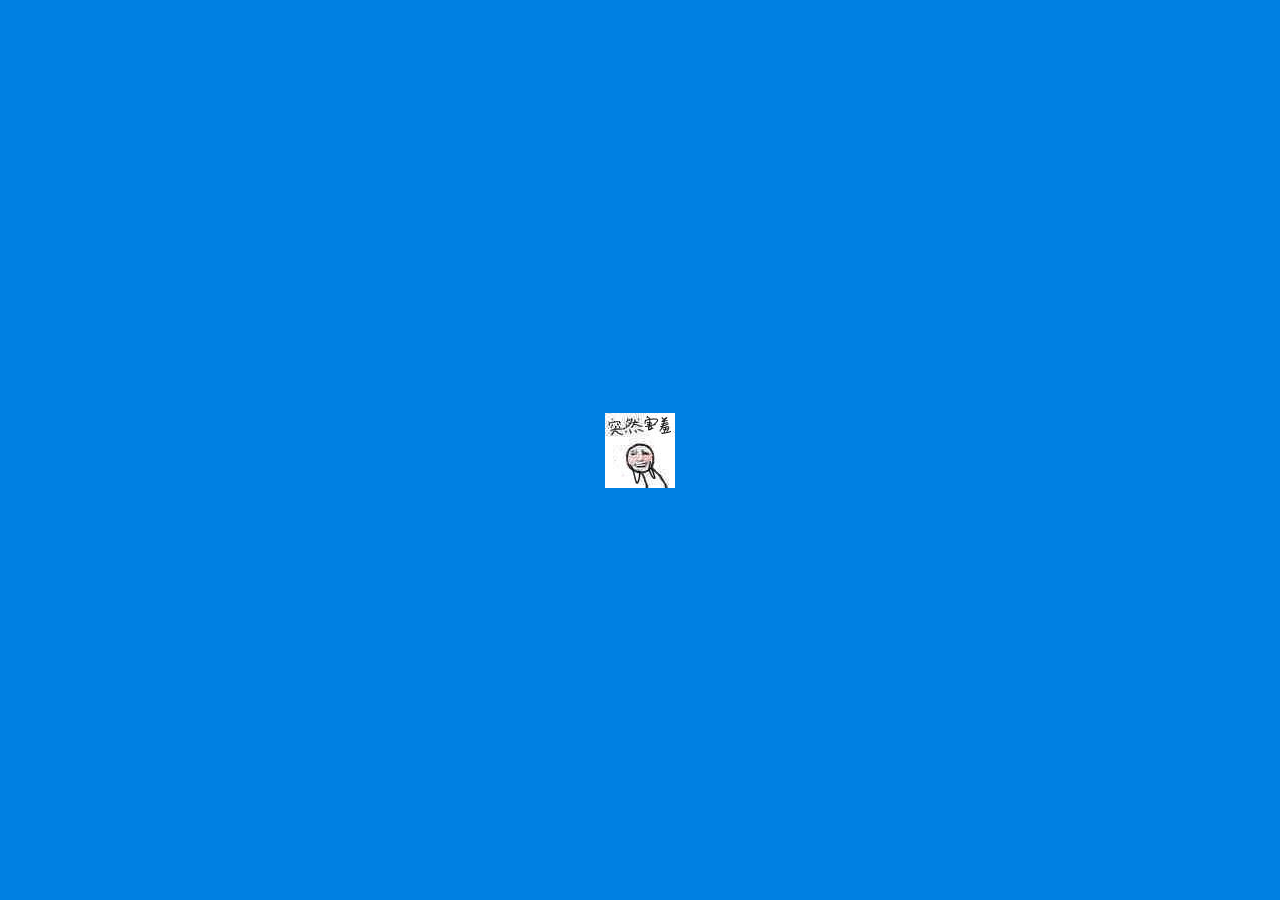
==== commit 6fe11710: "Add files via upload" ====
--- a/index.html
+++ b/index.html
@@ -1,181 +1,131 @@
 <!DOCTYPE html>
-<html lang="en">
-<head>
-    <meta charset="UTF-8">
-    <title>TEST</title>
-    <meta name="viewport" content="width=device-width, initial-scale=1.0,maximum-scale=1.0, user-scalable=no"/>
-    <meta http-equiv="X-UA-Compatible" content="IE=edge,chrome=1"/>
-    <meta name="renderer" content="webkit">
-    <meta http-equiv="Cache-Control" content="no-siteapp"/>
-    <link rel="stylesheet" href="/styles/main.css">
-    <link rel="stylesheet" href="//cdnjs.loli.net/ajax/libs/mdui/0.4.3/css/mdui.min.css">
-    <link rel="stylesheet" href="/media/css/index.css">
-    <link rel="stylesheet" href="/media/live2d/css/live2d.css" />
-    
-    <style>
-        #centerbg{
-            background-image: url(E:\工程中心\我的网站\托管平台\GitHub\Gridea\themes\lin\assets\media\img\centerbg.jpg);
-        }
-    </style>
-</head>
-<body class=" mdui-loaded">
-<header class="mdui-toolbar mdui-color-theme mdui-appbar-fixed mdui-appbar-scroll-toolbar-hide" style="z-index: 1000">
-    <a href="javascript:;" mdui-drawer="{target: '#left-drawer',overlay:true}" class="mdui-btn mdui-btn-icon"><i class="mdui-icon material-icons">menu</i></a>
-    <span class="mdui-typo-title">TEST</span>
-    <div class="mdui-toolbar-spacer"></div>
-<!--    <a href="javascript:history.go(0);" class="mdui-btn mdui-btn-icon"><i class="mdui-icon material-icons">search</i></a>-->
-    <a href="javascript:;" class="mdui-btn mdui-btn-icon"><i class="mdui-icon material-icons">more_vert</i></a>
-</header>
-<div class="meteor">
-    <div class="red" style="left:600px;"></div>
-    <div class="orange" style="left:700px;"></div>
-    <div class="yellow" style="left:900px;"></div>
-    <div class="green" style="left:1100px;"></div>
-    <div class="cyan" style="left:1260px;"></div>
-    <div class="blue" style="left:1400px;"></div>
-    <div class="purple" style="left:1500px;"></div>
-    <div class="red" style="left:0px;"></div>
-    <div class="orange" style="left:100px;"></div>
-    <div class="yellow" style="left:300px;"></div>
-    <div class="green" style="left:500px;"></div>
-    <div class="cyan" style="left:660px;"></div>
-    <div class="blue" style="left:800px;"></div>
-    <div class="purple" style="left:900px;"></div>
-    <div class="red" style="left:1200px;"></div>
-    <div class="orange" style="left:1300px;"></div>
-    <div class="yellow" style="left:1500px;"></div>
-    <div class="green" style="left:1700px;"></div>
-    <div class="cyan" style="left:1860px;"></div>
-    <div class="blue" style="left:2000px;"></div>
-    <div class="purple" style="left:2100px;"></div>
-</div>
-<div class="mdui-drawer mdui-color-white mdui-drawer-full-height mdui-drawer-close" id="left-drawer">
-    <ul class="mdui-list">
-        <li class="mdui-subheader">菜单</li>
-        
-        <li class="mdui-list-item mdui-ripple">
-            <a href="/" class="mdui-list-item-content">首页</a>
-        </li>
-        
-        <li class="mdui-list-item mdui-ripple">
-            <a href="/archives" class="mdui-list-item-content">归档</a>
-        </li>
-        
-        <li class="mdui-list-item mdui-ripple">
-            <a href="/tags" class="mdui-list-item-content">标签</a>
-        </li>
-        
-        <li class="mdui-list-item mdui-ripple">
-            <a href="/post/about" class="mdui-list-item-content">关于</a>
-        </li>
-        
-    </ul>
-</div>
-
-<div class="headertop filter-grid" style="height: auto">
-    <figure id="centerbg" class="centerbg" style="">
-        <div class="focusinfo">
-            <div class="header-tou">
-                <a href=">">
-                    <img src="/images/avatar.png">
-                </a>
-            </div>
-            <div class="header-info">
-                <p>温故而知新</p>
-            </div>
-            <div class="top-social">
-                
-                
-                
-                 
-                
-                
-                
-                
-
-            </div>
-        </div>
-    </figure>
-</div>
-<div class="mdui-container">
-    <div class="mdui-row mdui-row-gapless">
-        <div class="k-container">
-            <div class="head_card-offset"></div>
-            <div class="head_card-offset"></div>
-            
-    <div class="mdui-card">
-        <div class="mdui-card-media">
-            <img src="https://acghub.GitHub.io/post-images/hello-gridea.png"/>
-            <div class="mdui-card-media-covered">
-                <div class="mdui-card-primary">
-                    <div class="mdui-card-primary-title">Hello Gridea</div>
-                    <div class="mdui-card-primary-subtitle"><p>👏  欢迎使用 <strong>Gridea</strong> ！<br>
-✍️  <strong>Gridea</strong> 一个静态博客写作客户端。你可以用它来记录你的生活、心情、知识、笔记、创意... ...</p>
-</div>
-                </div>
-                <div class="mdui-card-actions" style="float:right;">
-                    <a href="https://acghub.GitHub.io/post/hello-gridea/" class="mdui-btn mdui-ripple mdui-ripple-white">点击查看</a>
-                </div>
-            </div>
-        </div>
-    </div>
-    <div class="head_card-offset"></div>
+<html class="no-js">
+    <head>
+        <meta charset="utf-8">
+        <meta http-equiv="X-UA-Compatible" content="IE=edge,chrome=1">
+        <title>#Force-Yc!@CirKis 100%</title>
+        <meta name="description" content="">
+        <link rel="stylesheet" href="css/bootstrap.min.css">
+        <link rel="stylesheet" href="css/demo.css">
+        <link rel="stylesheet" href="css/fakeloader.css">
+		<link rel="stylesheet" href="css/style.css">
+		<link rel="stylesheet" href="dist/styles/Vidage.css" />
+        <link rel="stylesheet" href="css/ionicons.min.css">
+        <link href="dist/mfb.css" rel="stylesheet">
+		<script> 
+			window.onload=function()
+			{
+				var oDiv=document.getElementById('nav');
+				var aStrong=oDiv.getElementsByTagName('strong');
+				var aA=oDiv.getElementsByTagName('a');
+				var iTarget=oDiv.getElementsByTagName('li')[0].offsetHeight;
+ 
+			for(var i=0; i<aStrong.length; i++)
+			{
+				aA[i].style.width=aStrong[i].style.width=aStrong[i].getElementsByTagName('span')[0].offsetWidth+'px';
+				aStrong[i].style.position='absolute';
+				aStrong[i].style.top=aStrong[i].style.left=0;
+		
+				aStrong[i].onmouseover=function()
+			{
+				startMove(this, -iTarget);
+			};
+				aStrong[i].onmouseout=function()
+			{
+				startMove(this, 0);
+			};
+			}
+			};
+ 
+			function startMove(obj,target)
+			{
+				clearInterval(obj.iTime);
+				obj.iTime=setInterval(function(){
+			if(obj.offsetTop==target)
+			{
+				clearInterval(obj.iTime);
+			}
+			else
+			{
+				var iSpeed=(target-obj.offsetTop)/4;
+				iSpeed=iSpeed>0?Math.ceil(iSpeed):Math.floor(iSpeed);
+				obj.style.top=obj.offsetTop+iSpeed+'px';
+			}
+			}, 30);
+			}
+		</script>
+    </head>
+    <body>
+<!--视频背景-->
+		<div class="Vidage">
+		<div class="Vidage__image"></div>
+        <video id="VidageVideo" class="Vidage__video" autoplay loop style="width:100%;">
+		<source src="http://www.dz2004.com/bzd.mp4" type="video/mp4">
+		</video>
+		</div>
+		<script src="dist/scripts/Vidage.min.js"></script>
+		<script>
+			new Vidage('#VidageVideo');
+		</script>
+<!--加载-->
+        <div class="fakeloader"></div>
+        <script src="js/jquery.min.js"></script>
+        <script src="js/fakeloader.min.js"></script>
+        <script>
+            $(document).ready(function(){
+                $(".fakeloader").fakeLoader({
+                    timeToHide:1600,
+                    bgColor:"#0080E2",
+                    imagePath:"images/yc.jpg"
+                });
+            });
+        </script>
+<!--开始-->
+		<div id="header">
+<!--按钮-->
+			<div id="nav">
+				<div class="btn-top">
+					<ul>
+						<li class="current"><a href="#"><strong>
+							<span> Force </span>
+							<span class="active">欢迎</span>
+						</strong></a></li>
+						<li><a href="#"><strong>
+							<span>无功能</span>
+							<span class="active">欢迎</span>
+						</strong></a></li>
+						<li><a href="#"><strong>
+							<span>官方群</span>
+							<span class="active">欢迎</span>
+						</strong></a></li>
+					</ul>
+				</div>
+			</div>
+		<div id="c-1">
+			<div id="logo">
+				<img  id="top-logo" src="images/top-logo.png"/>
+			</div>
+			<div id="btns">
+				<a href="#"><div id="btn-1">主页</div></a>
+				<a href="#"><div id="btn-2">主页</div></a>
+				<a href="#"><div id="btn-3">主页</div></a>
+				<a href="#"><div id="btn-4">主页</div></a>
+			</div>
+		</div>
+		<div id="c-2">
+			<div id="BL">
+				<div class="BJY">
+	  							                <audio  class="Bgm-t" src="http://dz2004.com/cncc/music/Nightcore - Try.mp3"  loop="loop" controls="controls" >
+			您的浏览器不支持播放音乐
+			</audio>
+				</div>
+			</div>
+		<div id="footer">
+			<div class="T"><span>版权归属:元素?Yc - 工作室</span><div class="B"></div></div>
+		</div>
+		</div>
+    </body>
+</html>
 
 
-        </div>
-    </div>
-    <div class="mdui-row">
-    </div>
-</div>
-<footer class="mdui-container footer ">
-    <div class="head_card-offset"></div>
-    <div class="mdui-row mdui-row-gapless">
-        <div class="k-container">
-            <img width="100%" src="/media/img/skirt.png">
-        </div>
-    </div>
 
-    <div class="site-info">
-        Powered by <a href="https://github.com/getgridea/gridea" target="_blank">Gridea</a>
-    </div>
-</footer>
-<div id="landlord" style="left:5px;bottom:0px;">
-    <div class="message" style="opacity:0"></div>
-    <canvas id="live2d" width="500" height="560" class="live2d"></canvas>
-    <div class="live_talk_input_body">
-        <div class="live_talk_input_name_body">
-            <input name="name" type="text" class="live_talk_name white_input" id="AIuserName" autocomplete="off" placeholder="你的名字" />
-        </div>
-        <div class="live_talk_input_text_body">
-            <input name="talk" type="text" class="live_talk_talk white_input" id="AIuserText" autocomplete="off" placeholder="要和我聊什么呀？"/>
-            <button type="button" class="live_talk_send_btn" id="talk_send">发送</button>
-        </div>
-    </div>
-    <input name="live_talk" id="live_talk" value="1" type="hidden" />
-    <div class="live_ico_box">
-        <div class="live_ico_item type_info" id="showInfoBtn"></div>
-        <div class="live_ico_item type_talk" id="showTalkBtn"></div>
-        <div class="live_ico_item type_music" id="musicButton"></div>
-        <div class="live_ico_item type_youdu" id="youduButton"></div>
-        <div class="live_ico_item type_quit" id="hideButton"></div>
-        <input name="live_statu_val" id="live_statu_val" value="0" type="hidden" />
-        <audio src="" style="display:none;" id="live2d_bgm" data-bgm="0" preload="none"></audio>
-        <input name="live2dBGM" value="https://img.apa70.com/123.mp3" type="hidden">
-        <input name="live2dBGM" value="https://img.apa70.com/123.mp3" type="hidden">
-        <input id="duType" value="douqilai,l2d_caihong" type="hidden">
-    </div>
-</div>
-<div id="open_live2d">召唤伊斯特瓦尔</div>
-<script>
-    var message_Path = '/media/live2d/';//资源目录，如果目录不对请更改
-    var talkAPI = "";//如果有类似图灵机器人的聊天接口请填写接口路径
-</script>
-<!--<script src="/media/js/jquery-3.3.1.min.js"></script>-->
-<script src="//apps.bdimg.com/libs/jquery/2.1.4/jquery.min.js"></script>
-<script type="text/javascript" src="/media/live2d/js/live2d.js"></script>
-<script type="text/javascript" src="/media/live2d/js/message.js"></script>
-
-</body>
-<script src="//cdnjs.loli.net/ajax/libs/mdui/0.4.3/js/mdui.min.js"></script>
-<script src="/media/js/index.js"></script>
-</html>
--- a/css/demo.css
+++ b/css/demo.css
@@ -0,0 +1,58 @@
+#section-navigation {
+    position:relative;
+    margin-top:100px;
+}
+
+.btn-white {
+  font-family:'Lato';
+  font-weight:999;
+  min-width:100px;
+  background:transparent;
+  outline:none;
+  border:1px solid #000;
+  border-radius:22px;
+  padding:10px;
+  margin-right:10px;
+  margin-top:10px;
+  -webkit-transition: all 0.3s;
+  -moz-transition: all 0.3s;
+  -o-transition: all 0.3s;
+  -ms-transition: all 0.3s;
+  transition: all 0.3s;
+}
+
+.btn-goback {
+  font-family:'Lato';
+  font-weight:999;
+  min-width:100px;
+  background:#eee;
+  color:#000;
+  outline:none;
+  border:none;
+  border-radius:22px;
+  padding:10px;
+  margin-right:10px;
+  margin-bottom:20px;
+  -webkit-transition: all 0.3s;
+  -moz-transition: all 0.3s;
+  -o-transition: all 0.3s;
+  -ms-transition: all 0.3s;
+  transition: all 0.3s;
+}
+
+.btn-goback:hover {
+  opacity:.8;
+}
+
+
+.btn-white:hover { 
+  background:#000;
+  color:#fff;
+  outline:none;
+  border:1px solid #000;
+}
+
+.btn-active {
+  background:#000;
+  color:#fff;
+}--- a/css/fakeloader.css
+++ b/css/fakeloader.css
@@ -0,0 +1,382 @@
+/**********************
+ *CSS Animations by:
+ *http://codepen.io/vivinantony
+***********************/
+.spinner1 {
+  width: 40px;
+  height: 40px;
+  position: relative;
+}
+
+
+.double-bounce1, .double-bounce2 {
+  width: 100%;
+  height: 100%;
+  border-radius: 50%;
+  background-color: #fff;
+  opacity: 0.6;
+  position: absolute;
+  top: 0;
+  left: 0;
+  
+  -webkit-animation: bounce 2.0s infinite ease-in-out;
+  animation: bounce 2.0s infinite ease-in-out;
+}
+
+.double-bounce2 {
+  -webkit-animation-delay: -1.0s;
+  animation-delay: -1.0s;
+}
+
+@-webkit-keyframes bounce {
+  0%, 100% { -webkit-transform: scale(0.0) }
+  50% { -webkit-transform: scale(1.0) }
+}
+
+@keyframes bounce {
+  0%, 100% { 
+    transform: scale(0.0);
+    -webkit-transform: scale(0.0);
+  } 50% { 
+    transform: scale(1.0);
+    -webkit-transform: scale(1.0);
+  }
+}
+
+.spinner2 {
+  width: 40px;
+  height: 40px;
+  position: relative;
+}
+
+
+.container1 > div, .container2 > div, .container3 > div {
+  width: 6px;
+  height: 6px;
+  background-color: #fff;
+
+  border-radius: 100%;
+  position: absolute;
+  -webkit-animation: bouncedelay 1.2s infinite ease-in-out;
+  animation: bouncedelay 1.2s infinite ease-in-out;
+  /* Prevent first frame from flickering when animation starts */
+  -webkit-animation-fill-mode: both;
+  animation-fill-mode: both;
+}
+
+.spinner2 .spinner-container {
+  position: absolute;
+  width: 100%;
+  height: 100%;
+}
+
+.container2 {
+  -webkit-transform: rotateZ(45deg);
+  transform: rotateZ(45deg);
+}
+
+.container3 {
+  -webkit-transform: rotateZ(90deg);
+  transform: rotateZ(90deg);
+}
+
+.circle1 { top: 0; left: 0; }
+.circle2 { top: 0; right: 0; }
+.circle3 { right: 0; bottom: 0; }
+.circle4 { left: 0; bottom: 0; }
+
+.container2 .circle1 {
+  -webkit-animation-delay: -1.1s;
+  animation-delay: -1.1s;
+}
+
+.container3 .circle1 {
+  -webkit-animation-delay: -1.0s;
+  animation-delay: -1.0s;
+}
+
+.container1 .circle2 {
+  -webkit-animation-delay: -0.9s;
+  animation-delay: -0.9s;
+}
+
+.container2 .circle2 {
+  -webkit-animation-delay: -0.8s;
+  animation-delay: -0.8s;
+}
+
+.container3 .circle2 {
+  -webkit-animation-delay: -0.7s;
+  animation-delay: -0.7s;
+}
+
+.container1 .circle3 {
+  -webkit-animation-delay: -0.6s;
+  animation-delay: -0.6s;
+}
+
+.container2 .circle3 {
+  -webkit-animation-delay: -0.5s;
+  animation-delay: -0.5s;
+}
+
+.container3 .circle3 {
+  -webkit-animation-delay: -0.4s;
+  animation-delay: -0.4s;
+}
+
+.container1 .circle4 {
+  -webkit-animation-delay: -0.3s;
+  animation-delay: -0.3s;
+}
+
+.container2 .circle4 {
+  -webkit-animation-delay: -0.2s;
+  animation-delay: -0.2s;
+}
+
+.container3 .circle4 {
+  -webkit-animation-delay: -0.1s;
+  animation-delay: -0.1s;
+}
+
+@-webkit-keyframes bouncedelay {
+  0%, 80%, 100% { -webkit-transform: scale(0.0) }
+  40% { -webkit-transform: scale(1.0) }
+}
+
+@keyframes bouncedelay {
+  0%, 80%, 100% { 
+    transform: scale(0.0);
+    -webkit-transform: scale(0.0);
+  } 40% { 
+    transform: scale(1.0);
+    -webkit-transform: scale(1.0);
+  }
+}
+
+.spinner3 {
+  width: 40px;
+  height: 40px;
+  position: relative;  
+  -webkit-animation: rotate 2.0s infinite linear;
+  animation: rotate 2.0s infinite linear;
+}
+
+.dot1, .dot2 {
+  width: 60%;
+  height: 60%;
+  display: inline-block;
+  position: absolute;
+  top: 0;
+  background-color: #fff;
+  border-radius: 100%;
+  
+  -webkit-animation: bounce 2.0s infinite ease-in-out;
+  animation: bounce 2.0s infinite ease-in-out;
+}
+
+.dot2 {
+  top: auto;
+  bottom: 0px;
+  -webkit-animation-delay: -1.0s;
+  animation-delay: -1.0s;
+}
+
+@-webkit-keyframes rotate { 100% { -webkit-transform: rotate(360deg) }}
+@keyframes rotate { 100% { transform: rotate(360deg); -webkit-transform: rotate(360deg) }}
+
+@-webkit-keyframes bounce {
+  0%, 100% { -webkit-transform: scale(0.0) }
+  50% { -webkit-transform: scale(1.0) }
+}
+
+@keyframes bounce {
+  0%, 100% { 
+    transform: scale(0.0);
+    -webkit-transform: scale(0.0);
+  } 50% { 
+    transform: scale(1.0);
+    -webkit-transform: scale(1.0);
+  }
+}
+
+.spinner4 {
+  width: 30px;
+  height: 30px;
+  background-color: #fff;
+  -webkit-animation: rotateplane 1.2s infinite ease-in-out;
+  animation: rotateplane 1.2s infinite ease-in-out;
+}
+
+@-webkit-keyframes rotateplane {
+  0% { -webkit-transform: perspective(120px) }
+  50% { -webkit-transform: perspective(120px) rotateY(180deg) }
+  100% { -webkit-transform: perspective(120px) rotateY(180deg)  rotateX(180deg) }
+}
+
+@keyframes rotateplane {
+  0% { 
+    transform: perspective(120px) rotateX(0deg) rotateY(0deg);
+    -webkit-transform: perspective(120px) rotateX(0deg) rotateY(0deg) 
+  } 50% { 
+    transform: perspective(120px) rotateX(-180.1deg) rotateY(0deg);
+    -webkit-transform: perspective(120px) rotateX(-180.1deg) rotateY(0deg) 
+  } 100% { 
+    transform: perspective(120px) rotateX(-180deg) rotateY(-179.9deg);
+    -webkit-transform: perspective(120px) rotateX(-180deg) rotateY(-179.9deg);
+  }
+}
+
+.spinner5 {
+  width: 32px;
+  height: 32px;
+  position: relative;
+}
+
+.cube1, .cube2 {
+  background-color: #fff;
+  width: 10px;
+  height: 10px;
+  position: absolute;
+  top: 0;
+  left: 0;
+  
+  -webkit-animation: cubemove 1.8s infinite ease-in-out;
+  animation: cubemove 1.8s infinite ease-in-out;
+}
+
+.cube2 {
+  -webkit-animation-delay: -0.9s;
+  animation-delay: -0.9s;
+}
+
+@-webkit-keyframes cubemove {
+  25% { -webkit-transform: translateX(42px) rotate(-90deg) scale(0.5) }
+  50% { -webkit-transform: translateX(42px) translateY(42px) rotate(-180deg) }
+  75% { -webkit-transform: translateX(0px) translateY(42px) rotate(-270deg) scale(0.5) }
+  100% { -webkit-transform: rotate(-360deg) }
+}
+
+@keyframes cubemove {
+  25% { 
+    transform: translateX(42px) rotate(-90deg) scale(0.5);
+    -webkit-transform: translateX(42px) rotate(-90deg) scale(0.5);
+  } 50% { 
+    transform: translateX(42px) translateY(42px) rotate(-179deg);
+    -webkit-transform: translateX(42px) translateY(42px) rotate(-179deg);
+  } 50.1% { 
+    transform: translateX(42px) translateY(42px) rotate(-180deg);
+    -webkit-transform: translateX(42px) translateY(42px) rotate(-180deg);
+  } 75% { 
+    transform: translateX(0px) translateY(42px) rotate(-270deg) scale(0.5);
+    -webkit-transform: translateX(0px) translateY(42px) rotate(-270deg) scale(0.5);
+  } 100% { 
+    transform: rotate(-360deg);
+    -webkit-transform: rotate(-360deg);
+  }
+}
+
+.spinner6 {
+  width: 50px;
+  height: 30px;
+  text-align: center;
+}
+
+.spinner6 > div {
+  background-color: #fff;
+  height: 100%;
+  width: 6px;
+  margin-left:2px;
+  display: inline-block;
+  
+  -webkit-animation: stretchdelay 1.2s infinite ease-in-out;
+  animation: stretchdelay 1.2s infinite ease-in-out;
+}
+
+.spinner6 .rect2 {
+  -webkit-animation-delay: -1.1s;
+  animation-delay: -1.1s;
+}
+
+.spinner6 .rect3 {
+  -webkit-animation-delay: -1.0s;
+  animation-delay: -1.0s;
+}
+
+.spinner6 .rect4 {
+  -webkit-animation-delay: -0.9s;
+  animation-delay: -0.9s;
+}
+
+.spinner6 .rect5 {
+  -webkit-animation-delay: -0.8s;
+  animation-delay: -0.8s;
+}
+
+@-webkit-keyframes stretchdelay {
+  0%, 40%, 100% { -webkit-transform: scaleY(0.4) }  
+  20% { -webkit-transform: scaleY(1.0) }
+}
+
+@keyframes stretchdelay {
+  0%, 40%, 100% { 
+    transform: scaleY(0.4);
+    -webkit-transform: scaleY(0.4);
+  }  20% { 
+    transform: scaleY(1.0);
+    -webkit-transform: scaleY(1.0);
+  }
+}
+  .spinner7 {
+      width: 90px;
+      height: 30px;
+      text-align: center;
+    }
+
+    .spinner7 > div {
+      background-color: #fff;
+      height: 15px;
+      width: 15px;
+      margin-left:3px;
+      border-radius: 50%;
+      display: inline-block;
+      
+      -webkit-animation: stretchdelay 0.7s infinite ease-in-out;
+      animation: stretchdelay 0.7s infinite ease-in-out;
+    }
+
+    .spinner7 .circ2 {
+      -webkit-animation-delay: -0.6s;
+      animation-delay: -0.6s;
+    }
+
+    .spinner7 .circ3 {
+      -webkit-animation-delay: -0.5s;
+      animation-delay: -0.5s;
+    }
+
+    .spinner7 .circ4 {
+      -webkit-animation-delay: -0.4s;
+      animation-delay: -0.4s;
+    }
+
+    .spinner7 .circ5 {
+      -webkit-animation-delay: -0.3s;
+      animation-delay: -0.3s;
+    }
+
+    @-webkit-keyframes stretchdelay {
+      0%, 40%, 100% { -webkit-transform: translateY(-10px) }  
+      20% { -webkit-transform: translateY(-20px) }
+    }
+
+    @keyframes stretchdelay {
+      0%, 40%, 100% { 
+        transform: translateY(-10px);
+        -webkit-transform: translateY(-10px);
+      } 20% {
+        transform: translateY(-20px);
+        -webkit-transform: translateY(-20px);
+      }
+    }--- a/css/style.css
+++ b/css/style.css
@@ -0,0 +1,244 @@
+/*--------------------------------*/
+/*			作者：CIRKIS		  */
+/*--------------------------------*/
+
+body	{
+    background:url(../images/bg.png)fixed center center no-repeat;
+	padding:0px;
+	margin:0px;
+}
+#header {
+	width:100%;
+	height:160px;
+}
+.btn-top {
+	text-align:center;
+	width:330px;
+}
+
+ul { padding-left:0; margin:0; }
+
+li { list-style:none; }
+
+#nav {
+height:60px;
+background:rgba(255, 255, 255, 0.77);
+position:fixed;
+width:100%;
+}
+
+#nav ul {
+width:100%;
+height:60px;
+margin:0 auto;
+}
+
+#nav li {
+float:left;
+height:60px;
+}
+
+#nav a {
+float:left;
+position:relative;
+height:60px;
+overflow:hidden;
+font-size:14px;
+color:#Fff;
+text-decoration:none;
+cursor:pointer;
+}
+
+#nav strong {float:left;width:100px;}
+
+#nav span {
+float:left;
+padding:0 0px;
+height:60px;
+line-height:60px;
+background:rgba(142, 185, 222, 0.65);
+clear:both;
+width:100px;
+}
+
+#nav .active,#nav .current span {
+background:rgba(37, 183, 226, 0.48);
+color:#fff;
+border-bottom:5px solid #FFF;
+}
+
+#nav .current .active { color:#fff;}
+
+#nav-logo {
+	width:45px;
+	height:45px;
+	float:right;
+	background:#Fff;
+	margin-top:-52.5px;
+	margin-right:150px;
+	border-radius:200px;
+	box-shadow:0px 0px 10px rgba(0, 0, 0, 0.42);
+	border:5px solid rgba(0, 0, 0, 0.42);
+}
+.T {
+	color:#fff;
+	line-height:50px;
+	font-size:30px;
+	width:100%;
+	height:100px;
+	margin:0px auto 10px;
+}
+
+.B {
+	width:80%;
+	height:3px;
+	background:#Fff;
+	margin:10px auto 0px;
+}
+
+#c-1 {
+	width:100%;
+	height:700px;
+	margin:0px auto 0px;
+	padding-top:100px;
+}
+
+#logo {
+	width:200px;
+	height:200px;
+	margin:0px auto 0px;
+	display:block;
+}
+
+img#top-logo {
+    width: 140px;
+    background-size: cover;
+    border-radius: 200px;
+    opacity: 1;
+	transition: all 1.0s;  
+	overflow: hidden;
+    box-shadow:0px 0px 30px #fff;
+}
+
+#top-logo:hover {
+    transform:rotate(360deg);
+    -ms-transform:rotate(360deg);
+    -moz-transform:rotate(360deg);
+    -webkit-transform:rotate(360deg);
+    -o-transform:rotate(360deg);
+    filter:progid:DXImageTransform.Microsoft.BasicImage(rotation=3);
+}
+
+#btns {
+	width:800px;
+	height:70px;
+	margin:5% auto 0px;
+	min-width:320px;
+	padding-left:40px;
+}
+
+#btn-1:hover {background: linear-gradient(to right,#0080e2,#00b6ee) }
+#btn-1 {
+	width:120px;
+	height:50px;
+	margin-left:0px;
+	margin-top:20px;
+	float:left;
+	color:#Fff;
+	font-size:20px;
+	border-radius:10px;
+	box-shadow:0px 3px 10px #00b6ee;
+	line-height:50px;
+	text-align:center;
+	background: linear-gradient(to right,#00b6ee,#0080e2);
+}
+#btn-2:hover {background: linear-gradient(to right,#0080e2,#00b6ee)}
+#btn-2 {
+	width:120px;
+	height:50px;
+margin-left:80px;
+	margin-top:20px;
+	float:left;
+	color:#Fff;
+	font-size:20px;
+	border-radius:10px;
+	box-shadow:0px 3px 10px #00b6ee;
+	line-height:50px;
+	text-align:center;
+	background: linear-gradient(to right,#00b6ee,#0080e2);
+}
+#btn-3:hover {background: linear-gradient(to right,#0080e2,#00b6ee)}
+#btn-3 {
+	width:120px;
+	height:50px;
+	margin-left:80px;
+	margin-top:20px;
+	float:left;
+	color:#Fff;
+	font-size:20px;
+	border-radius:10px;
+	box-shadow:0px 3px 10px #00b6ee;
+	line-height:50px;
+	text-align:center;
+	background: linear-gradient(to right,#00b6ee,#0080e2);
+}
+#btn-4:hover {background: linear-gradient(to right,#0080e2,#00b6ee)}
+#btn-4 {
+	width:120px;
+	height:50px;
+	margin-left:80px;
+	margin-top:20px;
+	float:left;
+	color:#Fff;
+	font-size:20px;
+	border-radius:10px;
+	box-shadow:0px 3px 10px #00b6ee;
+	line-height:50px;
+	text-align:center;
+	background: linear-gradient(to right,#00b6ee,#0080e2);
+}
+
+#c-2 {
+	position:fixed;
+	bottom:0px;
+	width:100%;
+}
+
+#BL {
+	width:80%;
+	height:300px;
+	background:rgba(66, 139, 202, 0.65);
+	border-radius:50px;
+	margin:0px auto 0px;
+	padding-top:15px;
+}
+
+.BJY  {
+	width:70%;
+	margin:0px auto 0px;
+	
+}
+
+.Bgm-t {
+	width:100%;
+	min-width:100px;
+}
+
+
+#footer {
+	width:100%;
+	height:100px;
+	margin:-235px auto 0px;
+	background:rgba(66, 139, 202, 0.8);
+	line-height:30px;
+	color:#fff;
+	text-align:center;
+	padding-top:30px;
+}
+
+background: linear-gradient(to right,#00b6ee,#0080e2);
+
+
+
+
+
--- a/dist/styles/Vidage.css
+++ b/dist/styles/Vidage.css
@@ -0,0 +1,9 @@
+/*!
+ * @title:          Vidage
+ * @description:    Your solution to full-screen background video & image combined.
+ * @version:        0.1.0
+ * @author:         dvL-den
+ * @url:            http://dvL-den.net
+ * @license:        MIT License
+ */.Vidage__backdrop,.Vidage__image{position:absolute;top:0;right:0;bottom:0;left:0}.Vidage--allow .Vidage__video{display:block}.Vidage--allow .Vidage__image{display:none}.Vidage{position:fixed;top:0;right:0;bottom:0;left:0;z-index:-1}.Vidage,.Vidage__video{min-width:100%;min-height:100%}.Vidage__video{position:absolute;top:50%;left:50%;width:auto;height:auto;-webkit-transform:translateX(-50%) translateY(-50%);-ms-transform:translateX(-50%) translateY(-50%);-o-transform:translateX(-50%) translateY(-50%);transform:translateX(-50%) translateY(-50%);display:none}.Vidage__image{background-image:url(../images/bg.jpg);background-position:50%;background-repeat:no-repeat;-webkit-background-size:cover;background-size:cover}.Vidage__backdrop{background-color:#1b1c1d;background-image:url(../images/pattern.svg);opacity:.1}
+/*# sourceMappingURL=[data-uri] */
--- a/dist/mfb.css
+++ b/dist/mfb.css
@@ -0,0 +1,671 @@
+/**
+ * CONTENTS
+ *
+ * #Introduction........Naming conventions used throughout the code.
+ *
+ * #SETTINGS
+ * Variables............Globally-available variables and config.
+ *
+ * #TOOLS
+ * Mixins...............Useful mixins.
+ *
+ * #GENERIC
+ * Demo styles..........Styles for demo only (consider removing these).
+ *
+ * #BASE
+ * Raw styles...........The very basic component wrapper.
+ * Modifiers............The basic styles dependant on component placement.
+ * Debuggers............The basic styles dependant on component placement.
+ *
+ * #BUTTONS
+ * Base..................Wrapping and constraining every button.
+ * Modifiers.............Styles that depends on state and settings.
+ * Animations............Main animations of the component.
+ * Debuggers.............Styles for development.
+ *
+ * #LABELS
+ * Base..................Wrapping and constraining every label.
+ * Modifiers.............Styles that depends on state and settings.
+ * Debuggers.............Styles for development.
+ *
+ * #DEVELOPMENT
+ * In development........These styles are in development and not yet finalised
+ * Debuggers.............Helper styles and flags for development.
+ */
+/*------------------------------------*\
+    #Introduction
+\*------------------------------------*/
+/**
+ * The code AND the comments use naming conventions to refer to each part of
+ * the UI put in place by this component. If you see that somewhere they are
+ * not followed please consider a Pull Request. The naming conventions are:
+ *
+ * "Component" : the widget itself as a whole. This is the last time it will be
+ *               called anything different than "component". So, stay away from
+ *               "widget", "button" or anything else when referring to the
+ *               Component in general.
+ *
+ * "Main Button" : the button that is always in view. Hovering or clicking on it
+ *                 will reveal the child buttons.
+ *
+ * "Child buttons" : if you've read the previous point you know what they are.
+ *                   Did you read the previous point? :)
+ *
+ * "Label(s)" : the tooltip that fades in when hovering over a button.
+
+/*------------------------------------*\
+    #SETTINGS | Variables
+\*------------------------------------*/
+/**
+ * These variables are the default styles that serve as fallback and can be
+ * easily customised at compile time.
+ * Consider overriding them in your own style sheets rather than editing them
+ * here. Refer to the docs for more info.
+ */
+/* COLORS ----------------------------*/
+/* EFFECTS ---------------------------*/
+/* SPEEDS ----------------------------*/
+/* SIZES -----------------------------*/
+/* SPACING ---------------------------*/
+/* OTHER VARIABLES -------------------*/
+/*------------------------------------*\
+    #BASE | Raw styles
+\*------------------------------------*/
+/**
+ * The very core styling of the button.
+ * These styles are shared by every instance of the button.
+ * Styles placed here should NOT care about placement in the screen,
+ * options chosen by the user or state of the button.
+ */
+.mfb-component--tl, .mfb-component--tr, .mfb-component--bl, .mfb-component--br {
+  box-sizing: border-box;
+  margin: 25px;
+  position: fixed;
+  white-space: nowrap;
+  z-index: 30;
+  padding-left: 0;
+  list-style: none; }
+  .mfb-component--tl *, .mfb-component--tr *, .mfb-component--bl *, .mfb-component--br *, .mfb-component--tl *:before, .mfb-component--tr *:before, .mfb-component--bl *:before, .mfb-component--br *:before, .mfb-component--tl *:after, .mfb-component--tr *:after, .mfb-component--bl *:after, .mfb-component--br *:after {
+    box-sizing: inherit; }
+
+/*------------------------------------*\
+    #BASE | Modifiers
+\*------------------------------------*/
+/**
+ * These styles depends on the placement of the button.
+ * Styles can be:
+ * 1. Top-left:  modified by the " --tl " suffix.
+ * 2. Top-right: modified by the " --tr " suffix.
+ * 3. Bottom-left:  modified by the " --bl " suffix.
+ * 4. Bottom-right: modified by the " --br " suffix.
+ */
+.mfb-component--tl {
+  left: 0;
+  top: 0; }
+
+.mfb-component--tr {
+  right: 0;
+  top: 0; }
+
+.mfb-component--bl {
+  left: 0;
+  bottom: 0; }
+
+.mfb-component--br {
+  right: 0;
+  bottom: 0; }
+
+/*------------------------------------*\
+    #BUTTONS | Base
+\*------------------------------------*/
+.mfb-component__button--main, .mfb-component__button--child {
+  background-color: #E40A5D;
+  display: inline-block;
+  position: relative;
+  border: none;
+  border-radius: 50%;
+  box-shadow: 0 0 4px rgba(0, 0, 0, 0.14), 0 4px 8px rgba(0, 0, 0, 0.28);
+  cursor: pointer;
+  outline: none;
+  padding: 0;
+  position: relative;
+  -webkit-user-drag: none;
+  color: #f1f1f1; }
+
+/**
+ * This is the unordered list for the list items that contain
+ * the child buttons.
+ *
+ */
+.mfb-component__list {
+  list-style: none;
+  margin: 0;
+  padding: 0; }
+  .mfb-component__list > li {
+    display: block;
+    position: absolute;
+    top: 0;
+    right: 1px;
+    padding: 10px 0;
+    margin: -10px 0; }
+
+/**
+ * These are the basic styles for all the icons inside the main button
+ */
+.mfb-component__icon, .mfb-component__main-icon--active,
+.mfb-component__main-icon--resting, .mfb-component__child-icon {
+  position: absolute;
+  font-size: 18px;
+  text-align: center;
+  line-height: 56px;
+  width: 100%; }
+
+.mfb-component__wrap {
+  padding: 25px;
+  margin: -25px; }
+
+[data-mfb-toggle="hover"]:hover .mfb-component__icon, [data-mfb-toggle="hover"]:hover .mfb-component__main-icon--active,
+[data-mfb-toggle="hover"]:hover .mfb-component__main-icon--resting, [data-mfb-toggle="hover"]:hover .mfb-component__child-icon,
+[data-mfb-state="open"] .mfb-component__icon,
+[data-mfb-state="open"] .mfb-component__main-icon--active,
+[data-mfb-state="open"] .mfb-component__main-icon--resting,
+[data-mfb-state="open"] .mfb-component__child-icon {
+  -webkit-transform: scale(1) rotate(0deg);
+  transform: scale(1) rotate(0deg); }
+
+/*------------------------------------*\
+    #BUTTONS | Modifiers
+\*------------------------------------*/
+.mfb-component__button--main {
+  height: 56px;
+  width: 56px;
+  z-index: 20; }
+
+.mfb-component__button--child {
+  height: 56px;
+  width: 56px; }
+
+.mfb-component__main-icon--active,
+.mfb-component__main-icon--resting {
+  -webkit-transform: scale(1) rotate(360deg);
+  transform: scale(1) rotate(360deg);
+  -webkit-transition: -webkit-transform 150ms cubic-bezier(0.4, 0, 1, 1);
+  transition: transform 150ms cubic-bezier(0.4, 0, 1, 1); }
+
+.mfb-component__child-icon,
+.mfb-component__child-icon {
+  line-height: 56px;
+  font-size: 18px; }
+
+.mfb-component__main-icon--active {
+  opacity: 0; }
+
+[data-mfb-toggle="hover"]:hover .mfb-component__main-icon,
+[data-mfb-state="open"] .mfb-component__main-icon {
+  -webkit-transform: scale(1) rotate(0deg);
+  transform: scale(1) rotate(0deg); }
+[data-mfb-toggle="hover"]:hover .mfb-component__main-icon--resting,
+[data-mfb-state="open"] .mfb-component__main-icon--resting {
+  opacity: 0;
+  position: absolute !important; }
+[data-mfb-toggle="hover"]:hover .mfb-component__main-icon--active,
+[data-mfb-state="open"] .mfb-component__main-icon--active {
+  opacity: 1; }
+
+/*------------------------------------*\
+    #BUTTONS | Animations
+\*------------------------------------*/
+/**
+ * SLIDE IN + FADE
+ * When hovering the main button, the child buttons slide out from beneath
+ * the main button while transitioning from transparent to opaque.
+ *
+ */
+.mfb-component--tl.mfb-slidein .mfb-component__list li,
+.mfb-component--tr.mfb-slidein .mfb-component__list li {
+  opacity: 0;
+  transition: all 0.5s; }
+.mfb-component--tl.mfb-slidein[data-mfb-toggle="hover"]:hover .mfb-component__list li, .mfb-component--tl.mfb-slidein[data-mfb-state="open"] .mfb-component__list li,
+.mfb-component--tr.mfb-slidein[data-mfb-toggle="hover"]:hover .mfb-component__list li,
+.mfb-component--tr.mfb-slidein[data-mfb-state="open"] .mfb-component__list li {
+  opacity: 1; }
+.mfb-component--tl.mfb-slidein[data-mfb-toggle="hover"]:hover .mfb-component__list li:nth-child(1), .mfb-component--tl.mfb-slidein[data-mfb-state="open"] .mfb-component__list li:nth-child(1),
+.mfb-component--tr.mfb-slidein[data-mfb-toggle="hover"]:hover .mfb-component__list li:nth-child(1),
+.mfb-component--tr.mfb-slidein[data-mfb-state="open"] .mfb-component__list li:nth-child(1) {
+  -webkit-transform: translateY(70px);
+  transform: translateY(70px); }
+.mfb-component--tl.mfb-slidein[data-mfb-toggle="hover"]:hover .mfb-component__list li:nth-child(2), .mfb-component--tl.mfb-slidein[data-mfb-state="open"] .mfb-component__list li:nth-child(2),
+.mfb-component--tr.mfb-slidein[data-mfb-toggle="hover"]:hover .mfb-component__list li:nth-child(2),
+.mfb-component--tr.mfb-slidein[data-mfb-state="open"] .mfb-component__list li:nth-child(2) {
+  -webkit-transform: translateY(140px);
+  transform: translateY(140px); }
+.mfb-component--tl.mfb-slidein[data-mfb-toggle="hover"]:hover .mfb-component__list li:nth-child(3), .mfb-component--tl.mfb-slidein[data-mfb-state="open"] .mfb-component__list li:nth-child(3),
+.mfb-component--tr.mfb-slidein[data-mfb-toggle="hover"]:hover .mfb-component__list li:nth-child(3),
+.mfb-component--tr.mfb-slidein[data-mfb-state="open"] .mfb-component__list li:nth-child(3) {
+  -webkit-transform: translateY(210px);
+  transform: translateY(210px); }
+.mfb-component--tl.mfb-slidein[data-mfb-toggle="hover"]:hover .mfb-component__list li:nth-child(4), .mfb-component--tl.mfb-slidein[data-mfb-state="open"] .mfb-component__list li:nth-child(4),
+.mfb-component--tr.mfb-slidein[data-mfb-toggle="hover"]:hover .mfb-component__list li:nth-child(4),
+.mfb-component--tr.mfb-slidein[data-mfb-state="open"] .mfb-component__list li:nth-child(4) {
+  -webkit-transform: translateY(280px);
+  transform: translateY(280px); }
+
+.mfb-component--bl.mfb-slidein .mfb-component__list li,
+.mfb-component--br.mfb-slidein .mfb-component__list li {
+  opacity: 0;
+  transition: all 0.5s; }
+.mfb-component--bl.mfb-slidein[data-mfb-toggle="hover"]:hover .mfb-component__list li, .mfb-component--bl.mfb-slidein[data-mfb-state="open"] .mfb-component__list li,
+.mfb-component--br.mfb-slidein[data-mfb-toggle="hover"]:hover .mfb-component__list li,
+.mfb-component--br.mfb-slidein[data-mfb-state="open"] .mfb-component__list li {
+  opacity: 1; }
+.mfb-component--bl.mfb-slidein[data-mfb-toggle="hover"]:hover .mfb-component__list li:nth-child(1), .mfb-component--bl.mfb-slidein[data-mfb-state="open"] .mfb-component__list li:nth-child(1),
+.mfb-component--br.mfb-slidein[data-mfb-toggle="hover"]:hover .mfb-component__list li:nth-child(1),
+.mfb-component--br.mfb-slidein[data-mfb-state="open"] .mfb-component__list li:nth-child(1) {
+  -webkit-transform: translateY(-70px);
+  transform: translateY(-70px); }
+.mfb-component--bl.mfb-slidein[data-mfb-toggle="hover"]:hover .mfb-component__list li:nth-child(2), .mfb-component--bl.mfb-slidein[data-mfb-state="open"] .mfb-component__list li:nth-child(2),
+.mfb-component--br.mfb-slidein[data-mfb-toggle="hover"]:hover .mfb-component__list li:nth-child(2),
+.mfb-component--br.mfb-slidein[data-mfb-state="open"] .mfb-component__list li:nth-child(2) {
+  -webkit-transform: translateY(-140px);
+  transform: translateY(-140px); }
+.mfb-component--bl.mfb-slidein[data-mfb-toggle="hover"]:hover .mfb-component__list li:nth-child(3), .mfb-component--bl.mfb-slidein[data-mfb-state="open"] .mfb-component__list li:nth-child(3),
+.mfb-component--br.mfb-slidein[data-mfb-toggle="hover"]:hover .mfb-component__list li:nth-child(3),
+.mfb-component--br.mfb-slidein[data-mfb-state="open"] .mfb-component__list li:nth-child(3) {
+  -webkit-transform: translateY(-210px);
+  transform: translateY(-210px); }
+.mfb-component--bl.mfb-slidein[data-mfb-toggle="hover"]:hover .mfb-component__list li:nth-child(4), .mfb-component--bl.mfb-slidein[data-mfb-state="open"] .mfb-component__list li:nth-child(4),
+.mfb-component--br.mfb-slidein[data-mfb-toggle="hover"]:hover .mfb-component__list li:nth-child(4),
+.mfb-component--br.mfb-slidein[data-mfb-state="open"] .mfb-component__list li:nth-child(4) {
+  -webkit-transform: translateY(-280px);
+  transform: translateY(-280px); }
+
+/**
+ * SLIDE IN SPRING
+ * Same as slide-in but with a springy animation.
+ *
+ */
+.mfb-component--tl.mfb-slidein-spring .mfb-component__list li,
+.mfb-component--tr.mfb-slidein-spring .mfb-component__list li {
+  opacity: 0;
+  transition: all 0.5s;
+  transition-timing-function: cubic-bezier(0.68, -0.55, 0.265, 1.55); }
+.mfb-component--tl.mfb-slidein-spring .mfb-component__list li:nth-child(1),
+.mfb-component--tr.mfb-slidein-spring .mfb-component__list li:nth-child(1) {
+  transition-delay: 0.05s; }
+.mfb-component--tl.mfb-slidein-spring .mfb-component__list li:nth-child(2),
+.mfb-component--tr.mfb-slidein-spring .mfb-component__list li:nth-child(2) {
+  transition-delay: 0.1s; }
+.mfb-component--tl.mfb-slidein-spring .mfb-component__list li:nth-child(3),
+.mfb-component--tr.mfb-slidein-spring .mfb-component__list li:nth-child(3) {
+  transition-delay: 0.15s; }
+.mfb-component--tl.mfb-slidein-spring .mfb-component__list li:nth-child(4),
+.mfb-component--tr.mfb-slidein-spring .mfb-component__list li:nth-child(4) {
+  transition-delay: 0.2s; }
+.mfb-component--tl.mfb-slidein-spring[data-mfb-toggle="hover"]:hover .mfb-component__list li, .mfb-component--tl.mfb-slidein-spring[data-mfb-state="open"] .mfb-component__list li,
+.mfb-component--tr.mfb-slidein-spring[data-mfb-toggle="hover"]:hover .mfb-component__list li,
+.mfb-component--tr.mfb-slidein-spring[data-mfb-state="open"] .mfb-component__list li {
+  opacity: 1; }
+.mfb-component--tl.mfb-slidein-spring[data-mfb-toggle="hover"]:hover .mfb-component__list li:nth-child(1), .mfb-component--tl.mfb-slidein-spring[data-mfb-state="open"] .mfb-component__list li:nth-child(1),
+.mfb-component--tr.mfb-slidein-spring[data-mfb-toggle="hover"]:hover .mfb-component__list li:nth-child(1),
+.mfb-component--tr.mfb-slidein-spring[data-mfb-state="open"] .mfb-component__list li:nth-child(1) {
+  transition-delay: 0.05s;
+  -webkit-transform: translateY(70px);
+  transform: translateY(70px); }
+.mfb-component--tl.mfb-slidein-spring[data-mfb-toggle="hover"]:hover .mfb-component__list li:nth-child(2), .mfb-component--tl.mfb-slidein-spring[data-mfb-state="open"] .mfb-component__list li:nth-child(2),
+.mfb-component--tr.mfb-slidein-spring[data-mfb-toggle="hover"]:hover .mfb-component__list li:nth-child(2),
+.mfb-component--tr.mfb-slidein-spring[data-mfb-state="open"] .mfb-component__list li:nth-child(2) {
+  transition-delay: 0.1s;
+  -webkit-transform: translateY(140px);
+  transform: translateY(140px); }
+.mfb-component--tl.mfb-slidein-spring[data-mfb-toggle="hover"]:hover .mfb-component__list li:nth-child(3), .mfb-component--tl.mfb-slidein-spring[data-mfb-state="open"] .mfb-component__list li:nth-child(3),
+.mfb-component--tr.mfb-slidein-spring[data-mfb-toggle="hover"]:hover .mfb-component__list li:nth-child(3),
+.mfb-component--tr.mfb-slidein-spring[data-mfb-state="open"] .mfb-component__list li:nth-child(3) {
+  transition-delay: 0.15s;
+  -webkit-transform: translateY(210px);
+  transform: translateY(210px); }
+.mfb-component--tl.mfb-slidein-spring[data-mfb-toggle="hover"]:hover .mfb-component__list li:nth-child(4), .mfb-component--tl.mfb-slidein-spring[data-mfb-state="open"] .mfb-component__list li:nth-child(4),
+.mfb-component--tr.mfb-slidein-spring[data-mfb-toggle="hover"]:hover .mfb-component__list li:nth-child(4),
+.mfb-component--tr.mfb-slidein-spring[data-mfb-state="open"] .mfb-component__list li:nth-child(4) {
+  transition-delay: 0.2s;
+  -webkit-transform: translateY(280px);
+  transform: translateY(280px); }
+
+.mfb-component--bl.mfb-slidein-spring .mfb-component__list li,
+.mfb-component--br.mfb-slidein-spring .mfb-component__list li {
+  opacity: 0;
+  transition: all 0.5s;
+  transition-timing-function: cubic-bezier(0.68, -0.55, 0.265, 1.55); }
+.mfb-component--bl.mfb-slidein-spring .mfb-component__list li:nth-child(1),
+.mfb-component--br.mfb-slidein-spring .mfb-component__list li:nth-child(1) {
+  transition-delay: 0.05s; }
+.mfb-component--bl.mfb-slidein-spring .mfb-component__list li:nth-child(2),
+.mfb-component--br.mfb-slidein-spring .mfb-component__list li:nth-child(2) {
+  transition-delay: 0.1s; }
+.mfb-component--bl.mfb-slidein-spring .mfb-component__list li:nth-child(3),
+.mfb-component--br.mfb-slidein-spring .mfb-component__list li:nth-child(3) {
+  transition-delay: 0.15s; }
+.mfb-component--bl.mfb-slidein-spring .mfb-component__list li:nth-child(4),
+.mfb-component--br.mfb-slidein-spring .mfb-component__list li:nth-child(4) {
+  transition-delay: 0.2s; }
+.mfb-component--bl.mfb-slidein-spring[data-mfb-toggle="hover"]:hover .mfb-component__list li, .mfb-component--bl.mfb-slidein-spring[data-mfb-state="open"] .mfb-component__list li,
+.mfb-component--br.mfb-slidein-spring[data-mfb-toggle="hover"]:hover .mfb-component__list li,
+.mfb-component--br.mfb-slidein-spring[data-mfb-state="open"] .mfb-component__list li {
+  opacity: 1; }
+.mfb-component--bl.mfb-slidein-spring[data-mfb-toggle="hover"]:hover .mfb-component__list li:nth-child(1), .mfb-component--bl.mfb-slidein-spring[data-mfb-state="open"] .mfb-component__list li:nth-child(1),
+.mfb-component--br.mfb-slidein-spring[data-mfb-toggle="hover"]:hover .mfb-component__list li:nth-child(1),
+.mfb-component--br.mfb-slidein-spring[data-mfb-state="open"] .mfb-component__list li:nth-child(1) {
+  transition-delay: 0.05s;
+  -webkit-transform: translateY(-70px);
+  transform: translateY(-70px); }
+.mfb-component--bl.mfb-slidein-spring[data-mfb-toggle="hover"]:hover .mfb-component__list li:nth-child(2), .mfb-component--bl.mfb-slidein-spring[data-mfb-state="open"] .mfb-component__list li:nth-child(2),
+.mfb-component--br.mfb-slidein-spring[data-mfb-toggle="hover"]:hover .mfb-component__list li:nth-child(2),
+.mfb-component--br.mfb-slidein-spring[data-mfb-state="open"] .mfb-component__list li:nth-child(2) {
+  transition-delay: 0.1s;
+  -webkit-transform: translateY(-140px);
+  transform: translateY(-140px); }
+.mfb-component--bl.mfb-slidein-spring[data-mfb-toggle="hover"]:hover .mfb-component__list li:nth-child(3), .mfb-component--bl.mfb-slidein-spring[data-mfb-state="open"] .mfb-component__list li:nth-child(3),
+.mfb-component--br.mfb-slidein-spring[data-mfb-toggle="hover"]:hover .mfb-component__list li:nth-child(3),
+.mfb-component--br.mfb-slidein-spring[data-mfb-state="open"] .mfb-component__list li:nth-child(3) {
+  transition-delay: 0.15s;
+  -webkit-transform: translateY(-210px);
+  transform: translateY(-210px); }
+.mfb-component--bl.mfb-slidein-spring[data-mfb-toggle="hover"]:hover .mfb-component__list li:nth-child(4), .mfb-component--bl.mfb-slidein-spring[data-mfb-state="open"] .mfb-component__list li:nth-child(4),
+.mfb-component--br.mfb-slidein-spring[data-mfb-toggle="hover"]:hover .mfb-component__list li:nth-child(4),
+.mfb-component--br.mfb-slidein-spring[data-mfb-state="open"] .mfb-component__list li:nth-child(4) {
+  transition-delay: 0.2s;
+  -webkit-transform: translateY(-280px);
+  transform: translateY(-280px); }
+
+/**
+ * ZOOM-IN
+ * When hovering the main button, the child buttons grow
+ * from zero to normal size.
+ *
+ */
+.mfb-component--tl.mfb-zoomin .mfb-component__list li,
+.mfb-component--tr.mfb-zoomin .mfb-component__list li {
+  -webkit-transform: scale(0);
+  transform: scale(0); }
+.mfb-component--tl.mfb-zoomin .mfb-component__list li:nth-child(1),
+.mfb-component--tr.mfb-zoomin .mfb-component__list li:nth-child(1) {
+  -webkit-transform: translateY(70px) scale(0);
+  transform: translateY(70px) scale(0);
+  transition: all 0.5s;
+  transition-delay: 0.15s; }
+.mfb-component--tl.mfb-zoomin .mfb-component__list li:nth-child(2),
+.mfb-component--tr.mfb-zoomin .mfb-component__list li:nth-child(2) {
+  -webkit-transform: translateY(140px) scale(0);
+  transform: translateY(140px) scale(0);
+  transition: all 0.5s;
+  transition-delay: 0.1s; }
+.mfb-component--tl.mfb-zoomin .mfb-component__list li:nth-child(3),
+.mfb-component--tr.mfb-zoomin .mfb-component__list li:nth-child(3) {
+  -webkit-transform: translateY(210px) scale(0);
+  transform: translateY(210px) scale(0);
+  transition: all 0.5s;
+  transition-delay: 0.05s; }
+.mfb-component--tl.mfb-zoomin .mfb-component__list li:nth-child(4),
+.mfb-component--tr.mfb-zoomin .mfb-component__list li:nth-child(4) {
+  -webkit-transform: translateY(280px) scale(0);
+  transform: translateY(280px) scale(0);
+  transition: all 0.5s;
+  transition-delay: 0s; }
+.mfb-component--tl.mfb-zoomin[data-mfb-toggle="hover"]:hover .mfb-component__list li:nth-child(1), .mfb-component--tl.mfb-zoomin[data-mfb-state="open"] .mfb-component__list li:nth-child(1),
+.mfb-component--tr.mfb-zoomin[data-mfb-toggle="hover"]:hover .mfb-component__list li:nth-child(1),
+.mfb-component--tr.mfb-zoomin[data-mfb-state="open"] .mfb-component__list li:nth-child(1) {
+  -webkit-transform: translateY(70px) scale(1);
+  transform: translateY(70px) scale(1);
+  transition-delay: 0.05s; }
+.mfb-component--tl.mfb-zoomin[data-mfb-toggle="hover"]:hover .mfb-component__list li:nth-child(2), .mfb-component--tl.mfb-zoomin[data-mfb-state="open"] .mfb-component__list li:nth-child(2),
+.mfb-component--tr.mfb-zoomin[data-mfb-toggle="hover"]:hover .mfb-component__list li:nth-child(2),
+.mfb-component--tr.mfb-zoomin[data-mfb-state="open"] .mfb-component__list li:nth-child(2) {
+  -webkit-transform: translateY(140px) scale(1);
+  transform: translateY(140px) scale(1);
+  transition-delay: 0.1s; }
+.mfb-component--tl.mfb-zoomin[data-mfb-toggle="hover"]:hover .mfb-component__list li:nth-child(3), .mfb-component--tl.mfb-zoomin[data-mfb-state="open"] .mfb-component__list li:nth-child(3),
+.mfb-component--tr.mfb-zoomin[data-mfb-toggle="hover"]:hover .mfb-component__list li:nth-child(3),
+.mfb-component--tr.mfb-zoomin[data-mfb-state="open"] .mfb-component__list li:nth-child(3) {
+  -webkit-transform: translateY(210px) scale(1);
+  transform: translateY(210px) scale(1);
+  transition-delay: 0.15s; }
+.mfb-component--tl.mfb-zoomin[data-mfb-toggle="hover"]:hover .mfb-component__list li:nth-child(4), .mfb-component--tl.mfb-zoomin[data-mfb-state="open"] .mfb-component__list li:nth-child(4),
+.mfb-component--tr.mfb-zoomin[data-mfb-toggle="hover"]:hover .mfb-component__list li:nth-child(4),
+.mfb-component--tr.mfb-zoomin[data-mfb-state="open"] .mfb-component__list li:nth-child(4) {
+  -webkit-transform: translateY(280px) scale(1);
+  transform: translateY(280px) scale(1);
+  transition-delay: 0.2s; }
+
+.mfb-component--bl.mfb-zoomin .mfb-component__list li,
+.mfb-component--br.mfb-zoomin .mfb-component__list li {
+  -webkit-transform: scale(0);
+  transform: scale(0); }
+.mfb-component--bl.mfb-zoomin .mfb-component__list li:nth-child(1),
+.mfb-component--br.mfb-zoomin .mfb-component__list li:nth-child(1) {
+  -webkit-transform: translateY(-70px) scale(0);
+  transform: translateY(-70px) scale(0);
+  transition: all 0.5s;
+  transition-delay: 0.15s; }
+.mfb-component--bl.mfb-zoomin .mfb-component__list li:nth-child(2),
+.mfb-component--br.mfb-zoomin .mfb-component__list li:nth-child(2) {
+  -webkit-transform: translateY(-140px) scale(0);
+  transform: translateY(-140px) scale(0);
+  transition: all 0.5s;
+  transition-delay: 0.1s; }
+.mfb-component--bl.mfb-zoomin .mfb-component__list li:nth-child(3),
+.mfb-component--br.mfb-zoomin .mfb-component__list li:nth-child(3) {
+  -webkit-transform: translateY(-210px) scale(0);
+  transform: translateY(-210px) scale(0);
+  transition: all 0.5s;
+  transition-delay: 0.05s; }
+.mfb-component--bl.mfb-zoomin .mfb-component__list li:nth-child(4),
+.mfb-component--br.mfb-zoomin .mfb-component__list li:nth-child(4) {
+  -webkit-transform: translateY(-280px) scale(0);
+  transform: translateY(-280px) scale(0);
+  transition: all 0.5s;
+  transition-delay: 0s; }
+.mfb-component--bl.mfb-zoomin[data-mfb-toggle="hover"]:hover .mfb-component__list li:nth-child(1), .mfb-component--bl.mfb-zoomin[data-mfb-state="open"] .mfb-component__list li:nth-child(1),
+.mfb-component--br.mfb-zoomin[data-mfb-toggle="hover"]:hover .mfb-component__list li:nth-child(1),
+.mfb-component--br.mfb-zoomin[data-mfb-state="open"] .mfb-component__list li:nth-child(1) {
+  -webkit-transform: translateY(-70px) scale(1);
+  transform: translateY(-70px) scale(1);
+  transition-delay: 0.05s; }
+.mfb-component--bl.mfb-zoomin[data-mfb-toggle="hover"]:hover .mfb-component__list li:nth-child(2), .mfb-component--bl.mfb-zoomin[data-mfb-state="open"] .mfb-component__list li:nth-child(2),
+.mfb-component--br.mfb-zoomin[data-mfb-toggle="hover"]:hover .mfb-component__list li:nth-child(2),
+.mfb-component--br.mfb-zoomin[data-mfb-state="open"] .mfb-component__list li:nth-child(2) {
+  -webkit-transform: translateY(-140px) scale(1);
+  transform: translateY(-140px) scale(1);
+  transition-delay: 0.1s; }
+.mfb-component--bl.mfb-zoomin[data-mfb-toggle="hover"]:hover .mfb-component__list li:nth-child(3), .mfb-component--bl.mfb-zoomin[data-mfb-state="open"] .mfb-component__list li:nth-child(3),
+.mfb-component--br.mfb-zoomin[data-mfb-toggle="hover"]:hover .mfb-component__list li:nth-child(3),
+.mfb-component--br.mfb-zoomin[data-mfb-state="open"] .mfb-component__list li:nth-child(3) {
+  -webkit-transform: translateY(-210px) scale(1);
+  transform: translateY(-210px) scale(1);
+  transition-delay: 0.15s; }
+.mfb-component--bl.mfb-zoomin[data-mfb-toggle="hover"]:hover .mfb-component__list li:nth-child(4), .mfb-component--bl.mfb-zoomin[data-mfb-state="open"] .mfb-component__list li:nth-child(4),
+.mfb-component--br.mfb-zoomin[data-mfb-toggle="hover"]:hover .mfb-component__list li:nth-child(4),
+.mfb-component--br.mfb-zoomin[data-mfb-state="open"] .mfb-component__list li:nth-child(4) {
+  -webkit-transform: translateY(-280px) scale(1);
+  transform: translateY(-280px) scale(1);
+  transition-delay: 0.2s; }
+
+/**
+ * FOUNTAIN
+ * When hovering the main button the child buttons
+ * jump into view from outside the viewport
+ */
+.mfb-component--tl.mfb-fountain .mfb-component__list li,
+.mfb-component--tr.mfb-fountain .mfb-component__list li {
+  -webkit-transform: scale(0);
+  transform: scale(0); }
+.mfb-component--tl.mfb-fountain .mfb-component__list li:nth-child(1),
+.mfb-component--tr.mfb-fountain .mfb-component__list li:nth-child(1) {
+  -webkit-transform: translateY(-70px) scale(0);
+  transform: translateY(-70px) scale(0);
+  transition: all 0.5s;
+  transition-delay: 0.15s; }
+.mfb-component--tl.mfb-fountain .mfb-component__list li:nth-child(2),
+.mfb-component--tr.mfb-fountain .mfb-component__list li:nth-child(2) {
+  -webkit-transform: translateY(-140px) scale(0);
+  transform: translateY(-140px) scale(0);
+  transition: all 0.5s;
+  transition-delay: 0.1s; }
+.mfb-component--tl.mfb-fountain .mfb-component__list li:nth-child(3),
+.mfb-component--tr.mfb-fountain .mfb-component__list li:nth-child(3) {
+  -webkit-transform: translateY(-210px) scale(0);
+  transform: translateY(-210px) scale(0);
+  transition: all 0.5s;
+  transition-delay: 0.05s; }
+.mfb-component--tl.mfb-fountain .mfb-component__list li:nth-child(4),
+.mfb-component--tr.mfb-fountain .mfb-component__list li:nth-child(4) {
+  -webkit-transform: translateY(-280px) scale(0);
+  transform: translateY(-280px) scale(0);
+  transition: all 0.5s;
+  transition-delay: 0s; }
+.mfb-component--tl.mfb-fountain[data-mfb-toggle="hover"]:hover .mfb-component__list li:nth-child(1), .mfb-component--tl.mfb-fountain[data-mfb-state="open"] .mfb-component__list li:nth-child(1),
+.mfb-component--tr.mfb-fountain[data-mfb-toggle="hover"]:hover .mfb-component__list li:nth-child(1),
+.mfb-component--tr.mfb-fountain[data-mfb-state="open"] .mfb-component__list li:nth-child(1) {
+  -webkit-transform: translateY(70px) scale(1);
+  transform: translateY(70px) scale(1);
+  transition-delay: 0.05s; }
+.mfb-component--tl.mfb-fountain[data-mfb-toggle="hover"]:hover .mfb-component__list li:nth-child(2), .mfb-component--tl.mfb-fountain[data-mfb-state="open"] .mfb-component__list li:nth-child(2),
+.mfb-component--tr.mfb-fountain[data-mfb-toggle="hover"]:hover .mfb-component__list li:nth-child(2),
+.mfb-component--tr.mfb-fountain[data-mfb-state="open"] .mfb-component__list li:nth-child(2) {
+  -webkit-transform: translateY(140px) scale(1);
+  transform: translateY(140px) scale(1);
+  transition-delay: 0.1s; }
+.mfb-component--tl.mfb-fountain[data-mfb-toggle="hover"]:hover .mfb-component__list li:nth-child(3), .mfb-component--tl.mfb-fountain[data-mfb-state="open"] .mfb-component__list li:nth-child(3),
+.mfb-component--tr.mfb-fountain[data-mfb-toggle="hover"]:hover .mfb-component__list li:nth-child(3),
+.mfb-component--tr.mfb-fountain[data-mfb-state="open"] .mfb-component__list li:nth-child(3) {
+  -webkit-transform: translateY(210px) scale(1);
+  transform: translateY(210px) scale(1);
+  transition-delay: 0.15s; }
+.mfb-component--tl.mfb-fountain[data-mfb-toggle="hover"]:hover .mfb-component__list li:nth-child(4), .mfb-component--tl.mfb-fountain[data-mfb-state="open"] .mfb-component__list li:nth-child(4),
+.mfb-component--tr.mfb-fountain[data-mfb-toggle="hover"]:hover .mfb-component__list li:nth-child(4),
+.mfb-component--tr.mfb-fountain[data-mfb-state="open"] .mfb-component__list li:nth-child(4) {
+  -webkit-transform: translateY(280px) scale(1);
+  transform: translateY(280px) scale(1);
+  transition-delay: 0.2s; }
+
+.mfb-component--bl.mfb-fountain .mfb-component__list li,
+.mfb-component--br.mfb-fountain .mfb-component__list li {
+  -webkit-transform: scale(0);
+  transform: scale(0); }
+.mfb-component--bl.mfb-fountain .mfb-component__list li:nth-child(1),
+.mfb-component--br.mfb-fountain .mfb-component__list li:nth-child(1) {
+  -webkit-transform: translateY(70px) scale(0);
+  transform: translateY(70px) scale(0);
+  transition: all 0.5s;
+  transition-delay: 0.15s; }
+.mfb-component--bl.mfb-fountain .mfb-component__list li:nth-child(2),
+.mfb-component--br.mfb-fountain .mfb-component__list li:nth-child(2) {
+  -webkit-transform: translateY(140px) scale(0);
+  transform: translateY(140px) scale(0);
+  transition: all 0.5s;
+  transition-delay: 0.1s; }
+.mfb-component--bl.mfb-fountain .mfb-component__list li:nth-child(3),
+.mfb-component--br.mfb-fountain .mfb-component__list li:nth-child(3) {
+  -webkit-transform: translateY(210px) scale(0);
+  transform: translateY(210px) scale(0);
+  transition: all 0.5s;
+  transition-delay: 0.05s; }
+.mfb-component--bl.mfb-fountain .mfb-component__list li:nth-child(4),
+.mfb-component--br.mfb-fountain .mfb-component__list li:nth-child(4) {
+  -webkit-transform: translateY(280px) scale(0);
+  transform: translateY(280px) scale(0);
+  transition: all 0.5s;
+  transition-delay: 0s; }
+.mfb-component--bl.mfb-fountain[data-mfb-toggle="hover"]:hover .mfb-component__list li:nth-child(1), .mfb-component--bl.mfb-fountain[data-mfb-state="open"] .mfb-component__list li:nth-child(1),
+.mfb-component--br.mfb-fountain[data-mfb-toggle="hover"]:hover .mfb-component__list li:nth-child(1),
+.mfb-component--br.mfb-fountain[data-mfb-state="open"] .mfb-component__list li:nth-child(1) {
+  -webkit-transform: translateY(-70px) scale(1);
+  transform: translateY(-70px) scale(1);
+  transition-delay: 0.05s; }
+.mfb-component--bl.mfb-fountain[data-mfb-toggle="hover"]:hover .mfb-component__list li:nth-child(2), .mfb-component--bl.mfb-fountain[data-mfb-state="open"] .mfb-component__list li:nth-child(2),
+.mfb-component--br.mfb-fountain[data-mfb-toggle="hover"]:hover .mfb-component__list li:nth-child(2),
+.mfb-component--br.mfb-fountain[data-mfb-state="open"] .mfb-component__list li:nth-child(2) {
+  -webkit-transform: translateY(-140px) scale(1);
+  transform: translateY(-140px) scale(1);
+  transition-delay: 0.1s; }
+.mfb-component--bl.mfb-fountain[data-mfb-toggle="hover"]:hover .mfb-component__list li:nth-child(3), .mfb-component--bl.mfb-fountain[data-mfb-state="open"] .mfb-component__list li:nth-child(3),
+.mfb-component--br.mfb-fountain[data-mfb-toggle="hover"]:hover .mfb-component__list li:nth-child(3),
+.mfb-component--br.mfb-fountain[data-mfb-state="open"] .mfb-component__list li:nth-child(3) {
+  -webkit-transform: translateY(-210px) scale(1);
+  transform: translateY(-210px) scale(1);
+  transition-delay: 0.15s; }
+.mfb-component--bl.mfb-fountain[data-mfb-toggle="hover"]:hover .mfb-component__list li:nth-child(4), .mfb-component--bl.mfb-fountain[data-mfb-state="open"] .mfb-component__list li:nth-child(4),
+.mfb-component--br.mfb-fountain[data-mfb-toggle="hover"]:hover .mfb-component__list li:nth-child(4),
+.mfb-component--br.mfb-fountain[data-mfb-state="open"] .mfb-component__list li:nth-child(4) {
+  -webkit-transform: translateY(-280px) scale(1);
+  transform: translateY(-280px) scale(1);
+  transition-delay: 0.2s; }
+
+/*------------------------------------*\
+    #LABELS | base
+\*------------------------------------*/
+/**
+ * These are the labels associated to each button,
+ * exposed only when hovering the related button.
+ * They are called labels but are in fact data-attributes of
+ * each button (an anchor tag).
+ */
+[data-mfb-label]:after {
+  content: attr(data-mfb-label);
+  opacity: 0;
+  transition: all 0.5s;
+  background: rgba(0, 0, 0, 0.4);
+  padding: 4px 10px;
+  border-radius: 3px;
+  color: rgba(255, 255, 255, 0.8);
+  font-size: 14px;
+  font-weight: normal;
+  pointer-events: none;
+  line-height: normal;
+  position: absolute;
+  top: 50%;
+  margin-top: -11px;
+  transition: all 0.5s; }
+
+[data-mfb-toggle="hover"] [data-mfb-label]:hover:after,
+[data-mfb-state="open"] [data-mfb-label]:after {
+  content: attr(data-mfb-label);
+  opacity: 1;
+  transition: all 0.3s; }
+
+/*------------------------------------*\
+    #LABELS | Modifiers
+\*------------------------------------*/
+.mfb-component--br [data-mfb-label]:after, .mfb-component--tr [data-mfb-label]:after {
+  content: attr(data-mfb-label);
+  right: 70px; }
+
+.mfb-component--br .mfb-component__list [data-mfb-label]:after, .mfb-component--tr .mfb-component__list [data-mfb-label]:after {
+  content: attr(data-mfb-label);
+  right: 70px; }
+
+.mfb-component--tl [data-mfb-label]:after, .mfb-component--bl [data-mfb-label]:after {
+  content: attr(data-mfb-label);
+  left: 70px; }
+
+.mfb-component--tl .mfb-component__list [data-mfb-label]:after, .mfb-component--bl .mfb-component__list [data-mfb-label]:after {
+  content: attr(data-mfb-label);
+  left: 70px; }
+
+/*------------------------------------*\
+    #DEVELOPMENT | In development
+\*------------------------------------*/
+/**
+ * This part is where unfinished code should stay.
+ * When a feature is ready(sh) move these styles to their proper place.
+ */
+/*------------------------------------*\
+    #DEVELOPMENT | Debuggers
+\*------------------------------------*/
+/**
+ * These are mainly helpers for development. They do not have to end up
+ * in production but it's handy to keep them when developing.
+ */
+/**
+ * Apply this class to the html tag when developing the slide-in button
+ */
+
+/*# sourceMappingURL=mfb.css.map */
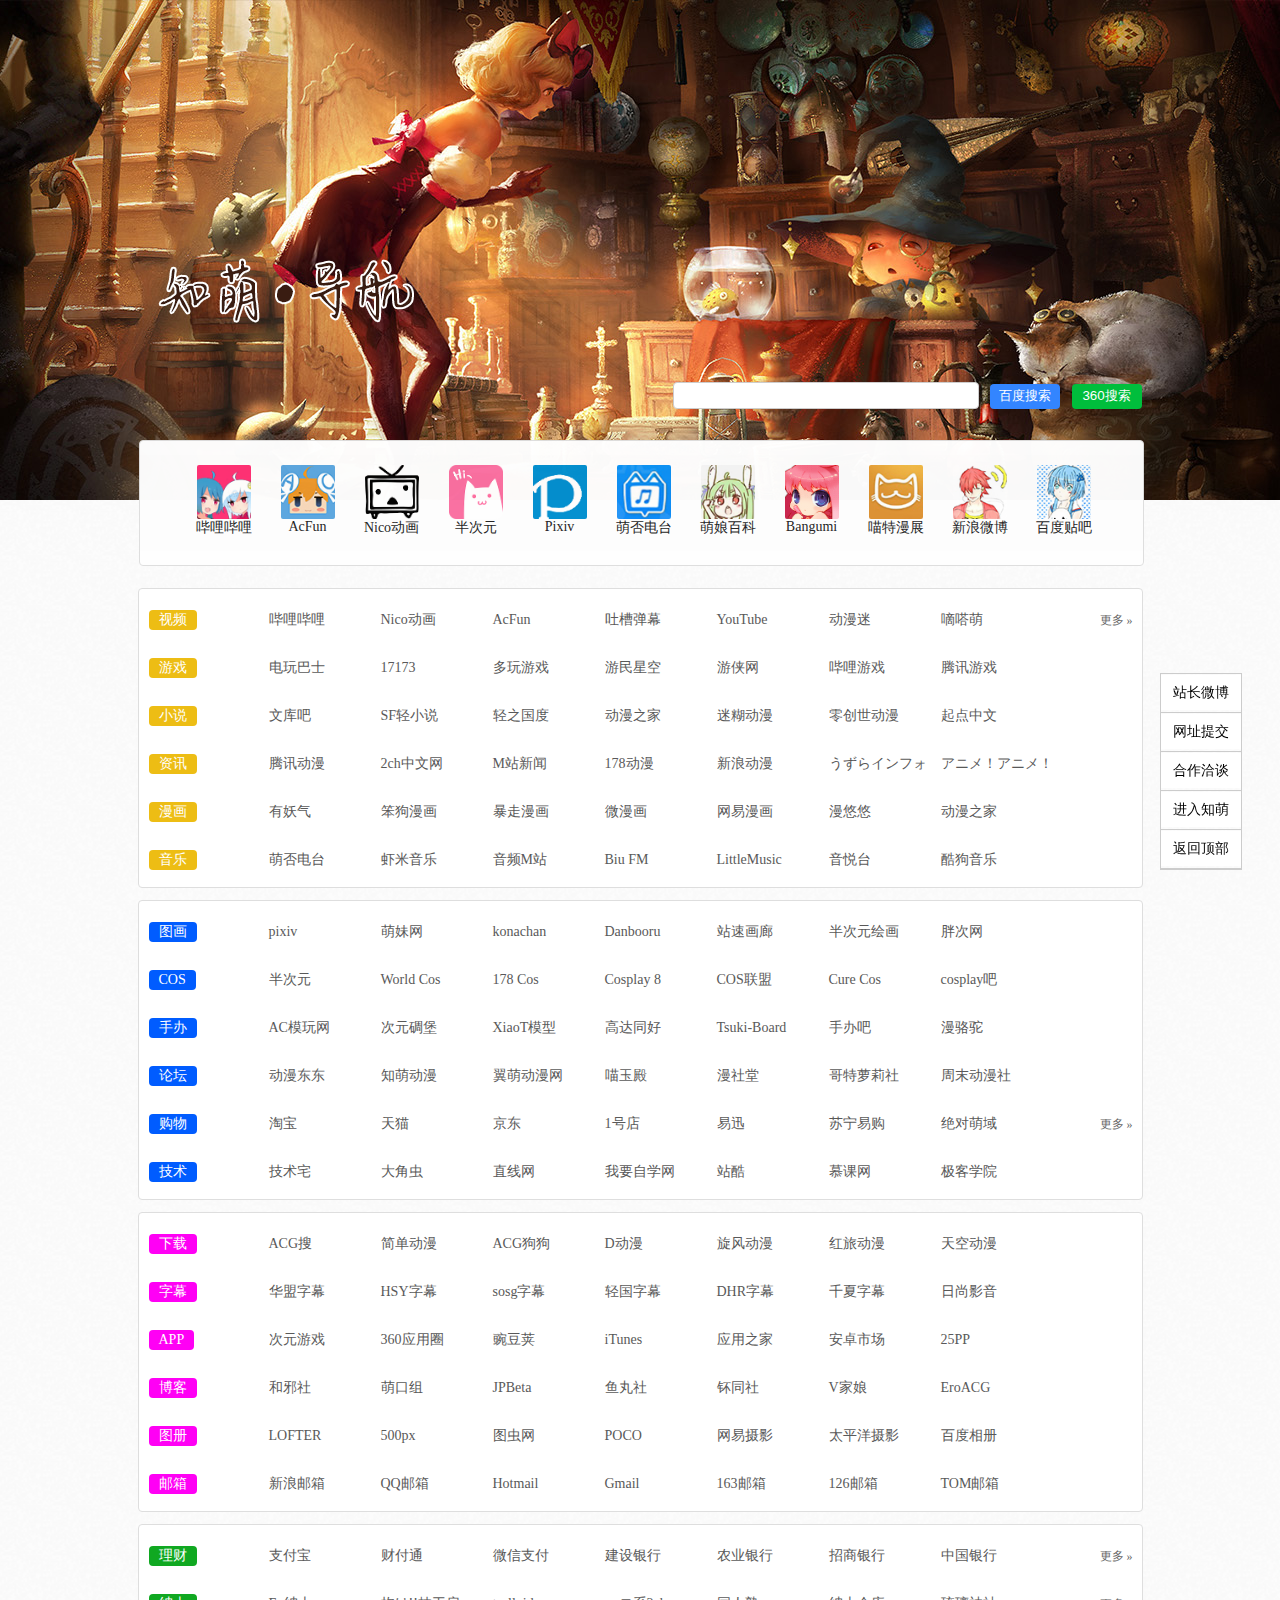
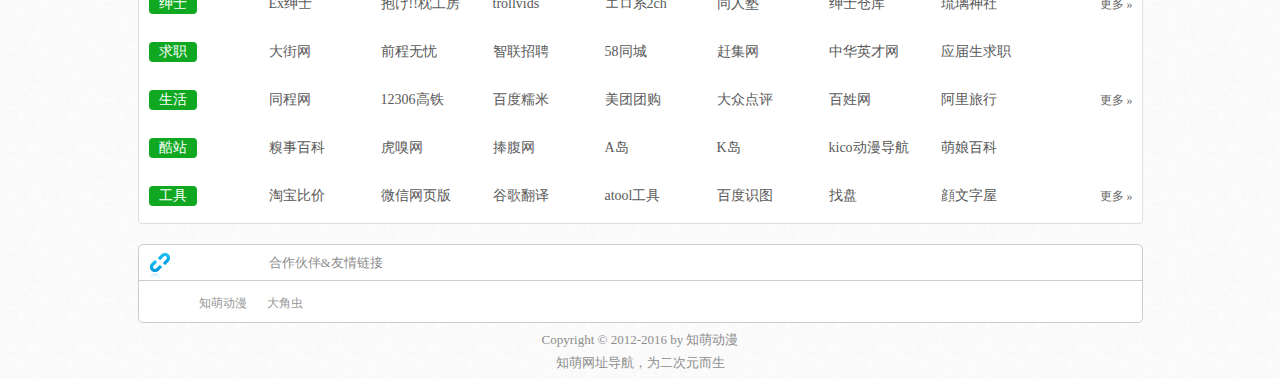
==== commit d0ba5c4b: "test'" ====
--- a/index.html
+++ b/index.html
@@ -1,131 +1,427 @@
-<!DOCTYPE html>
-<html class="no-js">
-    <head>
-        <meta charset="utf-8">
-        <meta http-equiv="X-UA-Compatible" content="IE=edge,chrome=1">
-        <title>#Force-Yc!@CirKis 100%</title>
-        <meta name="description" content="">
-        <link rel="stylesheet" href="css/bootstrap.min.css">
-        <link rel="stylesheet" href="css/demo.css">
-        <link rel="stylesheet" href="css/fakeloader.css">
-		<link rel="stylesheet" href="css/style.css">
-		<link rel="stylesheet" href="dist/styles/Vidage.css" />
-        <link rel="stylesheet" href="css/ionicons.min.css">
-        <link href="dist/mfb.css" rel="stylesheet">
-		<script> 
-			window.onload=function()
-			{
-				var oDiv=document.getElementById('nav');
-				var aStrong=oDiv.getElementsByTagName('strong');
-				var aA=oDiv.getElementsByTagName('a');
-				var iTarget=oDiv.getElementsByTagName('li')[0].offsetHeight;
- 
-			for(var i=0; i<aStrong.length; i++)
-			{
-				aA[i].style.width=aStrong[i].style.width=aStrong[i].getElementsByTagName('span')[0].offsetWidth+'px';
-				aStrong[i].style.position='absolute';
-				aStrong[i].style.top=aStrong[i].style.left=0;
-		
-				aStrong[i].onmouseover=function()
-			{
-				startMove(this, -iTarget);
-			};
-				aStrong[i].onmouseout=function()
-			{
-				startMove(this, 0);
-			};
-			}
-			};
- 
-			function startMove(obj,target)
-			{
-				clearInterval(obj.iTime);
-				obj.iTime=setInterval(function(){
-			if(obj.offsetTop==target)
-			{
-				clearInterval(obj.iTime);
-			}
-			else
-			{
-				var iSpeed=(target-obj.offsetTop)/4;
-				iSpeed=iSpeed>0?Math.ceil(iSpeed):Math.floor(iSpeed);
-				obj.style.top=obj.offsetTop+iSpeed+'px';
-			}
-			}, 30);
-			}
-		</script>
-    </head>
-    <body>
-<!--视频背景-->
-		<div class="Vidage">
-		<div class="Vidage__image"></div>
-        <video id="VidageVideo" class="Vidage__video" autoplay loop style="width:100%;">
-		<source src="http://www.dz2004.com/bzd.mp4" type="video/mp4">
-		</video>
-		</div>
-		<script src="dist/scripts/Vidage.min.js"></script>
-		<script>
-			new Vidage('#VidageVideo');
-		</script>
-<!--加载-->
-        <div class="fakeloader"></div>
-        <script src="js/jquery.min.js"></script>
-        <script src="js/fakeloader.min.js"></script>
-        <script>
-            $(document).ready(function(){
-                $(".fakeloader").fakeLoader({
-                    timeToHide:1600,
-                    bgColor:"#0080E2",
-                    imagePath:"images/yc.jpg"
-                });
-            });
-        </script>
-<!--开始-->
-		<div id="header">
-<!--按钮-->
-			<div id="nav">
-				<div class="btn-top">
-					<ul>
-						<li class="current"><a href="#"><strong>
-							<span> Force </span>
-							<span class="active">欢迎</span>
-						</strong></a></li>
-						<li><a href="#"><strong>
-							<span>无功能</span>
-							<span class="active">欢迎</span>
-						</strong></a></li>
-						<li><a href="#"><strong>
-							<span>官方群</span>
-							<span class="active">欢迎</span>
-						</strong></a></li>
-					</ul>
-				</div>
-			</div>
-		<div id="c-1">
-			<div id="logo">
-				<img  id="top-logo" src="images/top-logo.png"/>
-			</div>
-			<div id="btns">
-				<a href="#"><div id="btn-1">主页</div></a>
-				<a href="#"><div id="btn-2">主页</div></a>
-				<a href="#"><div id="btn-3">主页</div></a>
-				<a href="#"><div id="btn-4">主页</div></a>
-			</div>
-		</div>
-		<div id="c-2">
-			<div id="BL">
-				<div class="BJY">
-	  							                <audio  class="Bgm-t" src="http://dz2004.com/cncc/music/Nightcore - Try.mp3"  loop="loop" controls="controls" >
-			您的浏览器不支持播放音乐
-			</audio>
-				</div>
-			</div>
-		<div id="footer">
-			<div class="T"><span>版权归属:元素?Yc - 工作室</span><div class="B"></div></div>
-		</div>
-		</div>
-    </body>
+﻿<!DOCTYPE html PUBLIC "-//W3C//DTD XHTML 1.0 Transitional//EN" "http://www.w3.org/TR/xhtml1/DTD/xhtml1-transitional.dtd">
+<html xmlns="http://www.w3.org/1999/xhtml">
+<head>
+<meta http-equiv="Content-Type" content="text/html; charset=gb2312" />
+<title>知萌导航 - ZHI.MOE|动漫导航|ACG导航|二次元导航</title>
+<meta name="keywords" content="知萌动漫,萌导航,动漫导航,ACG导航,二次元导航,绅士导航,网站推荐">
+<meta name="description" content="知萌导航，是一个整合并收录二次元相关网站的导航网站，一个最懂你、属于你的动漫导航！若二次元是你的人生中的灯塔，那么知萌导航便是指向你前进方向的指南针。">
+<meta name="author" content="知萌动漫" />
+<link href="favicon.ico" type="image/x-icon" rel="icon">
+<link type="text/css" rel="stylesheet" href="css/style.css" />
+<script src="http://libs.baidu.com/jquery/1.9.1/jquery.min.js"></script>
+</head>
+
+<body>
+<!-- top -->
+<div id="top">
+  <div class="bg">
+    <div class="kuandu">
+      <div class="logo"><a href="" title="知萌导航"><img src="css/images/logo.png" alt="知萌导航" title="知萌导航"></a></div>
+      <div class="search fr">
+        <form action="" target="_blank"  name="submitform2" >
+          <input type="text"  id="opentext" onfocus="checkHttps" name="word" autocomplete="off" />
+          <input type="submit" class="baidu" value="百度搜索"  onclick="webopen('http://www.baidu.com/baidu','word')">
+          <input type="submit" class="haosou" id="so360_submit" value="360搜索" onclick="webopen('http://www.haosou.com/s','q')" />
+        </form>
+      </div>
+    </div>
+  </div>
+</div>
+<script>
+function webopen(url,get) {
+window.open(url+'?'+get+'='+$("#opentext").val());
+}
+</script> 
+
+<!-- 分隔符 主要栏目 -->
+<div id="icon_list">
+  <ul>
+    <li class="project"> <a href="http://www.bilibili.com/" title="哔哩哔哩弹幕视频网" target="_blank"> <img alt="哔哩哔哩" src="image/bili.png">
+      <div class="title"><span>哔哩哔哩</span></div>
+      </a></li>
+    <li class="project"> <a href="http://www.acfun.tv/" title="AcFun弹幕视频网" target="_blank"> <img alt="AcFun弹幕视频网" src="image/acfun.jpg">
+      <div class="title"><span>AcFun</span></div>
+      </a></li>
+    <li class="project"> <a href="http://www.nicovideo.jp/" title="ニコニコ動画" target="_blank"> <img alt="ニコニコ動画" src="image/nico.png">
+      <div class="title"><span>Nico动画</span></div>
+      </a></li>
+    <li class="project"> <a href="http://bcy.net/" title="半次元" target="_blank"> <img alt="半次元" src="image/banciyuan.png">
+      <div class="title"><span>半次元</span></div>
+      </a></li>
+    <li class="project"> <a href="http://www.pixiv.net/" title="pixiv" target="_blank"> <img alt="pixiv" src="image/pixiv.png">
+      <div class="title"><span>Pixiv</span></div>
+      </a></li>
+    <li class="project"> <a href="http://moe.fm/" title="萌否电台" target="_blank"> <img alt="萌否电台" src="image/mengfou.jpg">
+      <div class="title"><span>萌否电台</span></div>
+      </a></li>
+    <li class="project"> <a href="http://zh.moegirl.org/Mainpage" title="萌娘百科" target="_blank"> <img alt="萌娘百科" src="image/moegirl.png">
+      <div class="title"><span>萌娘百科</span></div>
+      </a></li>
+    <li class="project"> <a href="http://bangumi.tv/" title="Bangumi 番组计划" target="_blank"> <img alt="番组计划" src="image/bangumi.png">
+      <div class="title"><span>Bangumi</span></div>
+      </a></li>
+    <li class="project"> <a href="http://nyato.com/" title="Nyato喵特漫展" target="_blank"> <img alt="Nyato喵特漫展" src="image/miaote.jpg">
+      <div class="title"><span>喵特漫展</span></div>
+      </a></li>
+    <li class="project"> <a href="http://www.weibo.com/" title="新浪微博" target="_blank"> <img alt="新浪微博" src="image/weibo.jpg">
+      <div class="title"><span>新浪微博</span></div>
+      </a></li>
+    <li class="project"> <a href="http://tieba.baidu.com/" title="百度贴吧" target="_blank"> <img alt="百度贴吧" src="image/baidu.jpg">
+      <div class="title"><span>百度贴吧</span></div>
+      </a></li>
+  </ul>
+</div>
+<div class="clear"></div>
+
+<!-- 分隔符 右侧浮动导航 -->
+<div id="rfloat">
+  <ul>
+    <li><a href="http://1-yi.cn" title="站长微博：@椎名殿上" target="_blank">站长微博</a></li>
+    <li><a href="http://mail.qq.com/cgi-bin/qm_share?t=qm_mailme&amp;email=bRcFBAACCC0cHEMOAgA" target="_blank">网址提交</a></li>
+    <li><a href="hezuo.html" target="_blank">合作洽谈</a></li>
+    <li><a href="http://www.zhimoe.com/" target="_blank">进入知萌</a></li>
+    <li><a href="#">返回顶部</a></li>
+  </ul>
+</div>
+
+<!-- 导航明细 -->
+<div class="nav_list"> 
+  <!--<div class="fl fenlei">视频 · 游戏 · 小说 · 资讯 · 漫画 · 音乐</div>-->
+  <div class="category">
+    <div class="type video"><font class="yellow text">视频</font></div>
+    <ul>
+      <li><a href="http://www.bilibili.com/" target="_blank">哔哩哔哩</a></li>
+      <li><a href="http://www.nicovideo.jp/" title="*十一区最大的弹幕网站，需翻♂墙" target="_blank">Nico动画</a></li>
+      <li><a href="http://www.acfun.tv/" target="_blank">AcFun</a></li>
+      <li><a href="http://www.tucao.tv/" target="_blank">吐槽弹幕</a></li>
+      <li><a href="http://www.youtube.com/" title="*歪果最著名的网站，需要翻♂墙" target="_blank">YouTube</a></li>
+      <li><a href="http://www.dmm.hk/" title="在线动漫网站" target="_blank">动漫迷</a></li>
+      <li><a href="http://www.didamoe.com/" target="_blank">嘀嗒萌</a></li>
+    </ul>
+    <a href="video.html" class="more">更多 &#187;</a></div>
+  <div class="category">
+    <div class="type game"><font class="yellow text">游戏</font></div>
+    <ul>
+      <li><a href="http://www.tgbus.com/" target="_blank">电玩巴士</a></li>
+      <li><a href="http://www.17173.com/" title="游戏门户站" target="_blank">17173</a></li>
+      <li><a href="http://www.duowan.com/" target="_blank">多玩游戏</a></li>
+      <li><a href="http://www.gamersky.com/" target="_blank">游民星空</a></li>
+      <li><a href="http://www.ali213.net/" target="_blank">游侠网</a></li>
+      <li><a href="http://www.biligame.com/" target="_blank">哔哩游戏</a></li>
+      <li><a href="http://game.qq.com/index.shtml" target="_blank">腾讯游戏</a></li>
+    </ul>
+    <!--<a href="game.html" class="more">更多 &#187;</a>--></div>
+  <div class="category">
+    <div class="type novel"><font class="yellow text">小说</font></div>
+    <ul>
+      <li><a href="http://www.wenku8.com/" target="_blank">文库吧</a></li>
+      <li><a href="http://book.sfacg.com/" target="_blank">SF轻小说</a></li>
+      <li><a href="http://www.lightnovel.cn/" target="_blank">轻之国度</a></li>
+      <li><a href="http://xs.dmzj.com/" target="_blank">动漫之家</a></li>
+      <li><a href="http://www.yidm.com/" target="_blank">迷糊动漫</a></li>
+      <li><a href="http://www.0acg.com/" target="_blank">零创世动漫</a></li>
+      <li><a href="http://www.qidian.com/" target="_blank">起点中文</a></li>
+    </ul>
+    <!--<a href="xiaoshuo.html" class="more">更多 &#187;</a>--></div>
+  <div class="category">
+    <div class="type news"><font class="yellow text">资讯</font></div>
+    <ul>
+      <li><a href="http://comic.qq.com/" target="_blank">腾讯动漫</a></li>
+      <li><a href="http://2chcn.com/" target="_blank">2ch中文网</a></li>
+      <li><a href="http://news.missevan.cn/" target="_blank">M站新闻</a></li>
+      <li><a href="http://acg.178.com/" target="_blank">178动漫</a></li>
+      <li><a href="http://comic.sina.com.cn/" target="_blank">新浪动漫</a></li>
+      <li><a href="http://uzurainfo.han-be.com/" target="_blank">うずらインフォ</a></li>
+      <li><a href="http://animeanime.jp/" target="_blank">アニメ！アニメ！</a></li>
+    </ul>
+    <!--<a href="xinwen.html" class="more">更多 &#187;</a>--></div>
+  <div class="category">
+    <div class="type war"><font class="yellow text">漫画</font></div>
+    <ul>
+      <li><a href="http://www.u17.com/" target="_blank">有妖气</a></li>
+      <li><a href="http://www.52bengou.com/" target="_blank">笨狗漫画</a></li>
+      <li><a href="http://baozoumanhua.com/" target="_blank">暴走漫画</a></li>
+      <li><a href="http://manhua.weibo.com/" target="_blank">微漫画</a></li>
+      <li><a href="http://manhua.163.com/" target="_blank">网易漫画</a></li>
+      <li><a href="http://www.muu.com.cn/" target="_blank">漫悠悠</a></li>
+      <li><a href="http://www.dmzj.com/" target="_blank">动漫之家</a></li>
+    </ul>
+    <!--<a href="manhua.html" class="more">更多 &#187;</a>--></div>
+  <div class="category">
+    <div class="type music"><font class="yellow text">音乐</font></div>
+    <ul>
+      <li><a href="http://moe.fm/" target="_blank">萌否电台</a></li>
+      <li><a href="http://www.xiami.com/" target="_blank">虾米音乐</a></li>
+      <li><a href="http://www.missevan.cn/" target="_blank">音频M站</a></li>
+      <li><a href="http://biu.moe/" target="_blank">Biu FM</a></li>
+      <li><a href="http://www.littlemusic.tv/" target="_blank">LittleMusic</a></li>
+      <li><a href="http://www.yinyuetai.com/" target="_blank">音悦台</a></li>
+      <li><a href="http://www.kugou.com/" target="_blank">酷狗音乐</a></li>
+    </ul>
+    <!--<a href="music.html" class="more">更多 &#187;</a>--></div>
+</div>
+<div class="nav_list"> 
+  <!-- 预留广告位 960*100 --> 
+  <!--<div class="ad"></div>-->
+  <div class="category">
+    <div class="type group"> <font class="blue text">图画</font></div>
+    <ul>
+      <li><a href="http://www.pixiv.net/" target="_blank">pixiv</a></li>
+      <li><a href="https://yande.re/post" target="_blank">萌妹网</a></li>
+      <li><a href="http://konachan.com/post" target="_blank">konachan</a></li>
+      <li><a href="http://danbooru.donmai.us/posts" target="_blank">Danbooru</a></li>
+      <li><a href="http://www.zhansu.com/album/index.html" target="_blank">站速画廊</a></li>
+      <li><a href="http://bcy.net/illust" target="_blank">半次元绘画</a></li>
+      <li><a href="http://www.pangci.cc/" target="_blank">胖次网</a></li>
+    </ul>
+    <!--<a href="th.html" class="more">更多 &#187;</a>--></div>
+  <div class="category">
+    <div class="type friend"><font class="blue text">COS</font></div>
+    <ul>
+      <li><a href="http://bcy.net/coser" target="_blank">半次元</a></li>
+      <li><a href="http://worldcosplay.net/" target="_blank">World Cos</a></li>
+      <li><a href="http://acg.178.com/list/cosplay/" target="_blank">178 Cos</a></li>
+      <li><a href="http://www.cosplay8.com/" target="_blank">Cosplay 8</a></li>
+      <li><a href="http://www.cosplaymore.com/" target="_blank">COS联盟</a></li>
+      <li><a href="http://ja.curecos.com/" target="_blank">Cure Cos</a></li>
+      <li><a href="http://tieba.baidu.com/f?kw=cosplay" target="_blank">cosplay吧</a></li>
+    </ul>
+    <!--<a href="cos.html" class="more">更多 &#187;</a>--></div>
+  <div class="category">
+    <div class="type women"><font class="blue text">手办</font></div>
+    <ul>
+      <li><a href="http://www.actoys.net/" target="_blank">AC模玩网</a></li>
+      <li><a href="http://acgdb.com/-/chan/models/announce" target="_blank">次元碉堡</a></li>
+      <li><a href="http://www.xiaot.com/" target="_blank">XiaoT模型</a></li>
+      <li><a href="http://www.aemedia.org/" target="_blank">高达同好</a></li>
+      <li><a href="http://myfigurecollection.net/" target="_blank">Tsuki-Board</a></li>
+      <li><a href="http://tieba.baidu.com/f?kw=%E6%89%8B%E5%8A%9E" target="_blank">手办吧</a></li>
+      <li><a href="http://www.manluotuo.com/" target="_blank">漫骆驼</a></li>
+    </ul>
+    <!--<a href="shouban.html" class="more">更多 &#187;</a>--></div>
+  <div class="category">
+    <div class="type community"><font class="blue text">论坛</font></div>
+    <ul>
+      <li><a href="http://bbs.comicdd.com/" target="_blank">动漫东东</a></li>
+      <li><a href="http://www.zhimoe.com/" target="_blank">知萌动漫</a></li>
+      <li><a href="http://www.yimoe.cc/" target="_blank">翼萌动漫网</a></li>
+      <li><a href="http://bbs.nyasama.com/" target="_blank">喵玉殿</a></li>
+      <li><a href="http://www.comicst.com/" target="_blank">漫社堂</a></li>
+      <li><a href="http://www.gtloli.com/forum.php" target="_blank">哥特萝莉社</a></li>
+      <li><a href="http://bbs.zmobuy.com/portal.php" target="_blank">周末动漫社</a></li>
+    </ul>
+    <!--<a href="bbs.html" class="more">更多 &#187;</a>--></div>
+  <div class="category">
+    <div class="type shopping"><font class="blue text">购物</font></div>
+    <ul>
+      <li><a href="http://www.taobao.com/" target="_blank">淘宝</a></li>
+      <li><a href="http://www.tmall.com/" target="_blank">天猫</a></li>
+      <li><a href="http://www.jd.com/" target="_blank">京东</a></li>
+      <li><a href="http://www.yhd.com/" target="_blank">1号店</a></li>
+      <li><a href="http://www.yixun.com/" target="_blank">易迅</a></li>
+      <li><a href="http://www.suning.com/" target="_blank">苏宁易购</a></li>
+      <li><a href="http://s.click.taobao.com/t?e=m%3D2%26s%3De229KNf%2BM18cQipKwQzePDAVflQIoZepLKpWJ%2Bin0XJRAdhuF14FMawTqpYAYHuSMMgx22UI05ZS7XC6mM96DvGIceCcnKVT3O%2Bj%2FReOozbERks%2BM1y2jwmANmp6b6Tgxg5p7bh%2BFbQ%3D" target="_blank">绝对萌域</a></li>
+    </ul>
+    <a href="http://www.zhimoe.com/zhi-moe/www/gouwu.html" class="more">更多 &#187;</a></div>
+  <div class="category">
+    <div class="type bank"><font class="blue text">技术</font></div>
+    <ul>
+      <li><a href="http://www.zhimoe.com/forum-169-1.html" target="_blank">技术宅</a></li>
+      <li><a href="http://www.acgtouch.com/video" target="_blank">大角虫</a></li>
+      <li><a href="http://www.linecg.com/" target="_blank">直线网</a></li>
+      <li><a href="http://www.51zxw.net/" target="_blank">我要自学网</a></li>
+      <li><a href="http://www.zcool.com.cn/" target="_blank">站酷</a></li>
+      <li><a href="http://www.imooc.com/" target="_blank">慕课网</a></li>
+      <li><a href="http://www.jikexueyuan.com/" target="_blank">极客学院</a></li>
+    </ul>
+    <!--<a href="jishu.html" class="more">更多 &#187;</a>--></div>
+</div>
+<div class="nav_list"> 
+  <!-- 预留广告位 960*100 --> 
+  <!--<div class="ad"></div>-->
+  <div class="category">
+    <div class="type financial"><font class="purple text">下载</font></div>
+    <ul>
+      <li><a href="http://www.acgsou.com/" target="_blank">ACG搜</a></li>
+      <li><a href="http://www.36dm.com/" target="_blank">简单动漫</a></li>
+      <li><a href="http://bt.acg.gg/" target="_blank">ACG狗狗</a></li>
+      <li><a href="http://dm1080p.com/" target="_blank">D动漫</a></li>
+      <li><a href="http://share.xfsub.com:88/" target="_blank">旋风动漫</a></li>
+      <li><a href="http://www.hltm.cc/" target="_blank">红旅动漫</a></li>
+      <li><a href="http://bt.skyts.net/" target="_blank">天空动漫</a></li>
+    </ul>
+    <!--<a href="xiazai.html" class="more">更多 &#187;</a>--></div>
+  <div class="category">
+    <div class="type car"><font class="purple text">字幕</font></div>
+    <ul>
+      <li><a href="http://www.camoe.cn/" target="_blank">华盟字幕</a></li>
+      <li><a href="http://www.yimoe.cc/forum-64-1.html" target="_blank">HSY字幕</a></li>
+      <li><a href="http://www.sosg.net/SOSG%E5%AD%97%E5%B9%95%E7%BB%84-l72.htm" target="_blank">sosg字幕</a></li>
+      <li><a href="http://www.lightnovel.cn/forum-186-1.html" target="_blank">轻国字幕</a></li>
+      <li><a href="http://dhrsub.net/" target="_blank">DHR字幕</a></li>
+      <li><a href="http://www.airota.net" target="_blank">千夏字幕</a></li>
+      <li><a href="http://www.jpfad.com/" target="_blank">日尚影音</a></li>
+    </ul>
+    <!--<a href="zimu.html" class="more">更多 &#187;</a>--></div>
+  <div class="category">
+    <div class="type mobile"><font class="purple text">APP</font></div>
+    <ul>
+      <li><a href="http://m-o-e.me/" target="_blank">次元游戏</a></li>
+      <li><a href="http://openbox.mobilem.360.cn/appfun/" target="_blank">360应用圈</a></li>
+      <li><a href="http://www.wandoujia.com/apps" target="_blank">豌豆荚</a></li>
+      <li><a href="http://www.apple.com/cn/itunes/download/" target="_blank">iTunes</a></li>
+      <li><a href="http://www.appjzy.com/" target="_blank">应用之家</a></li>
+      <li><a href="http://apk.hiapk.com/" target="_blank">安卓市场</a></li>
+      <li><a href="http://www.25pp.com/" target="_blank">25PP</a></li>
+    </ul>
+    <!--<a href="app.html" class="more">更多 &#187;</a>--></div>
+  <div class="category">
+    <div class="type digital"><font class="purple text">博客</font></div>
+    <ul>
+      <li><a href="http://www.hexieshe.com/" target="_blank">和邪社</a></li>
+      <li><a href="http://www.kou.moe/" target="_blank">萌口组</a></li>
+      <li><a href="http://www.jpbeta.net/" target="_blank">JPBeta</a></li>
+      <li><a href="http://www.yuwanshe.com/" target="_blank">鱼丸社</a></li>
+      <li><a href="http://www.butongshe.com/" target="_blank">钚同社</a></li>
+      <li><a href="http://www.vjniang.com/" target="_blank">V家娘</a></li>
+      <li><a href="http://www.eroacg.com/" target="_blank">EroACG</a></li>
+    </ul>
+    <!--<a href="boke.html" class="more">更多 &#187;</a>--></div>
+    <div class="category">
+    <div class="type digital"><font class="purple text">图册</font></div>
+    <ul>
+      <li><a href="http://www.lofter.com/" target="_blank">LOFTER</a></li>
+      <li><a href="https://500px.com/" target="_blank">500px</a></li>
+      <li><a href="http://tuchong.com/" target="_blank">图虫网</a></li>
+      <li><a href="http://photo.poco.cn/" target="_blank">POCO</a></li>
+      <li><a href="http://pp.163.com/square/" target="_blank">网易摄影</a></li>
+      <li><a href="http://itbbs.pconline.com.cn/dc/" target="_blank">太平洋摄影</a></li>
+      <li><a href="http://xiangce.baidu.com/" target="_blank">百度相册</a></li>
+    </ul>
+    <!--<a href="sheying.html" class="more">更多 &#187;</a>--></div>
+  <div class="category">
+    <div class="type mail"><font class="purple text">邮箱</font></div>
+    <ul>
+      <li><a href="http://mail.sina.com.cn/" target="_blank">新浪邮箱</a></li>
+      <li><a href="http://mail.qq.com/" target="_blank">QQ邮箱</a></li>
+      <li><a href="http://www.hotmail.com/" target="_blank">Hotmail</a></li>
+      <li><a href="http://gmail.google.com/" target="_blank">Gmail</a></li>
+      <li><a href="http://email.163.com/" target="_blank">163邮箱</a></li>
+      <li><a href="http://www.126.com/" target="_blank">126邮箱</a></li>
+      <li><a href="http://mail.tom.com/" target="_blank">TOM邮箱</a></li>
+    </ul>
+    <!--<a href="mail.html" class="more">更多 &#187;</a>--></div>
+</div>
+<div class="nav_list"> 
+  <!-- 预留广告位 960*100 --> 
+  <!--<div class="ad"></div>-->
+  <div class="category">
+    <div class="type sports"><font class="green text">理财</font></div>
+    <ul>
+      <li><a href="https://www.alipay.com/" title="支付宝 知托付！" target="_blank">支付宝</a></li>
+      <li><a href="https://www.tenpay.com/v2/" title="财付通 - 会支付 会生活" target="_blank">财付通</a></li>
+      <li><a href="https://pay.weixin.qq.com/index.php" title="中国领先的第三方支付平台" target="_blank">微信支付</a></li>
+      <li><a href="http://www.ccb.com/" target="_blank">建设银行</a></li>
+      <li><a href="http://www.abchina.com/" target="_blank">农业银行</a></li>
+      <li><a href="http://www.cmbchina.com/" target="_blank">招商银行</a></li>
+      <li><a href="http://www.boc.cn/" target="_blank">中国银行</a></li>
+    </ul>
+    <a href="licai.html" class="more">更多 &#187;</a></div>
+  <!--  <div class="category">
+    <div class="type tour"><font class="green text">社团</font></div>
+    <ul>
+      <li><a href="#" target="_blank">深圳地区</a></li>
+      <li><a href="#" target="_blank">上海地区</a></li>
+      <li><a href="#" target="_blank">北京地区</a></li>
+      <li><a href="#" target="_blank">成都地区</a></li>
+      <li><a href="#" target="_blank">广州地区</a></li>
+      <li><a href="#" target="_blank">杭州地区</a></li>
+      <li><a href="#" target="_blank">天津地区</a></li>
+    </ul>
+    <a href="group.html" class="more">更多 &#187;</a></div>-->
+  <div class="category">
+    <div class="type caipiao"><font class="green text">绅士</font></div>
+    <ul>
+      <li><a href="http://exhentai.org/" target="_blank">Ex绅士</a></li>
+      <li><a href="http://dakemakura.com/top.html" target="_blank">抱け!!枕工房</a></li>
+      <li><a href="http://trollvids.com/" target="_blank">trollvids</a></li>
+      <li><a href="http://minkch.com/" target="_blank">エロ系2ch</a></li>
+      <li><a href="http://www.doujin-moe.us/" target="_blank">同人塾</a></li>
+      <li><a href="http://www.galacg.me/" target="_blank">绅士仓库</a></li>
+      <li><a href="http://www.hacg.lol/" target="_blank">琉璃神社</a></li>
+    </ul>
+    <a href="hentai.php" class="more">更多 &#187;</a></div>
+  <div class="category">
+    <div class="type house"><font class="green text">求职</font></div>
+    <ul>
+      <li><a href="http://www.dajie.com/" target="_blank">大街网</a></li>
+      <li><a href="http://www.51job.com/" target="_blank">前程无忧</a></li>
+      <li><a href="http://www.zhaopin.com/" target="_blank">智联招聘</a></li>
+      <li><a href="http://www.58.com/" target="_blank" >58同城</a></li>
+      <li><a href="http://www.ganji.com/" target="_blank">赶集网</a></li>
+      <li><a href="http://www.chinahr.com/" target="_blank">中华英才网</a></li>
+      <li><a href="http://www.yingjiesheng.com/" target="_blank">应届生求职</a></li>
+    </ul>
+    <!--<a href="shenghuo.html" class="more">更多 &#187;</a>--></div>
+  <div class="category">
+    <div class="type house"><font class="green text">生活</font></div>
+    <ul>
+      <li><a href="http://www.ly.com/" target="_blank">同程网</a></li>
+      <li><a href="http://www.12306.cn/mormhweb/" target="_blank">12306高铁</a></li>
+      <li><a href="http://www.nuomi.com/?" target="_blank">百度糯米</a></li>
+      <li><a href="http://www.meituan.com/" target="_blank" >美团团购</a></li>
+      <li><a href="http://www.dianping.com/" target="_blank">大众点评</a></li>
+      <li><a href="http://www.baixing.com/" target="_blank">百姓网</a></li>
+      <li><a href="https://www.alitrip.com/" target="_blank">阿里旅行</a></li>
+    </ul>
+    <a href="life.html" class="more">更多 &#187;</a></div>
+  <div class="category">
+    <div class="type coolSite"><font class="green text">酷站</font></div>
+    <ul>
+      <li><a href="http://www.qiushibaike.com/" target="_blank">糗事百科</a></li>
+      <li><a href="http://www.huxiu.com/" target="_blank">虎嗅网</a></li>
+      <li><a href="http://pengfu.tiexue.net/" target="_blank">捧腹网</a></li>
+      <li><a href="http://h.nimingban.com/Forum" target="_blank">A岛</a></li>
+      <li><a href="http://komica.org/" target="_blank">K岛</a></li>
+      <li><a href="http://www.kicokico.com/" target="_blank">kico动漫导航</a></li>
+      <li><a href="http://zh.moegirl.org/Mainpage" target="_blank">萌娘百科</a></li>
+    </ul>
+    <!--<a href="cool.html" class="more">更多 &#187;</a>--></div>
+  <div class="category">
+    <div class="type coolSite"><font class="green text">工具</font></div>
+    <ul>
+      <li><a href="http://zhushou.huihui.cn/history.html" target="_blank">淘宝比价</a></li>
+      <li><a href="https://wx.qq.com/" target="_blank">微信网页版</a></li>
+      <li><a href="http://translate.google.cn/" target="_blank">谷歌翻译</a></li>
+      <li><a href="http://www.atool.org/" target="_blank">atool工具</a></li>
+      <li><a href="http://shitu.baidu.com/" target="_blank">百度识图</a></li>
+      <li><a href="http://www.zhaopan.cc/" target="_blank">找盘</a></li>
+      <li><a href="http://www.kaomojiya.com/" target="_blank">顔文字屋</a></li>
+    </ul>
+    <a href="gongju.html" class="more">更多 &#187;</a></div>
+</div>
+<div class="clear"></div>
+<div class="footer">
+	<div class="link">
+		<div class="linktop">
+        <span>合作伙伴&amp;友情链接</span></div>
+		<ul>
+			<li><a href="http://www.zhimoe.com/" title="爱好者交流平台 ZHIMOE.COM" target="_blank">知萌动漫</a></li>
+            <li><a href="http://www.acgtouch.com/" title="大角虫：ACG新技能Get√变身真大触!" target="_blank">大角虫</a></li>
+		</ul>
+		<br class="clear">
+	</div>
+<p>Copyright &copy; 2012-2016 by 知萌动漫</p> <p>知萌网址导航，为二次元而生</p>
+</div>
+<!-- 百度统计代码 -->
+<script>
+var _hmt = _hmt || [];
+(function() {
+  var hm = document.createElement("script");
+  hm.src = "/hm.baidu.com/hm.js?4ea7eb734c722bef4e0703da9514bd4d";
+  var s = document.getElementsByTagName("script")[0]; 
+  s.parentNode.insertBefore(hm, s);
+})();
+</script>
+</body>
 </html>
-
-
-
--- a/css/style.css
+++ b/css/style.css
@@ -1,244 +1,100 @@
-/*--------------------------------*/
-/*			作者：CIRKIS		  */
-/*--------------------------------*/
-
-body	{
-    background:url(../images/bg.png)fixed center center no-repeat;
-	padding:0px;
-	margin:0px;
-}
-#header {
-	width:100%;
-	height:160px;
-}
-.btn-top {
-	text-align:center;
-	width:330px;
-}
-
-ul { padding-left:0; margin:0; }
-
-li { list-style:none; }
-
-#nav {
-height:60px;
-background:rgba(255, 255, 255, 0.77);
-position:fixed;
-width:100%;
-}
-
-#nav ul {
-width:100%;
-height:60px;
-margin:0 auto;
-}
-
-#nav li {
-float:left;
-height:60px;
-}
-
-#nav a {
-float:left;
-position:relative;
-height:60px;
-overflow:hidden;
-font-size:14px;
-color:#Fff;
-text-decoration:none;
-cursor:pointer;
-}
-
-#nav strong {float:left;width:100px;}
-
-#nav span {
-float:left;
-padding:0 0px;
-height:60px;
-line-height:60px;
-background:rgba(142, 185, 222, 0.65);
-clear:both;
-width:100px;
-}
-
-#nav .active,#nav .current span {
-background:rgba(37, 183, 226, 0.48);
-color:#fff;
-border-bottom:5px solid #FFF;
-}
-
-#nav .current .active { color:#fff;}
-
-#nav-logo {
-	width:45px;
-	height:45px;
-	float:right;
-	background:#Fff;
-	margin-top:-52.5px;
-	margin-right:150px;
-	border-radius:200px;
-	box-shadow:0px 0px 10px rgba(0, 0, 0, 0.42);
-	border:5px solid rgba(0, 0, 0, 0.42);
-}
-.T {
-	color:#fff;
-	line-height:50px;
-	font-size:30px;
-	width:100%;
-	height:100px;
-	margin:0px auto 10px;
-}
-
-.B {
-	width:80%;
-	height:3px;
-	background:#Fff;
-	margin:10px auto 0px;
-}
-
-#c-1 {
-	width:100%;
-	height:700px;
-	margin:0px auto 0px;
-	padding-top:100px;
-}
-
-#logo {
-	width:200px;
-	height:200px;
-	margin:0px auto 0px;
-	display:block;
-}
-
-img#top-logo {
-    width: 140px;
-    background-size: cover;
-    border-radius: 200px;
-    opacity: 1;
-	transition: all 1.0s;  
-	overflow: hidden;
-    box-shadow:0px 0px 30px #fff;
-}
-
-#top-logo:hover {
-    transform:rotate(360deg);
-    -ms-transform:rotate(360deg);
-    -moz-transform:rotate(360deg);
-    -webkit-transform:rotate(360deg);
-    -o-transform:rotate(360deg);
-    filter:progid:DXImageTransform.Microsoft.BasicImage(rotation=3);
-}
-
-#btns {
-	width:800px;
-	height:70px;
-	margin:5% auto 0px;
-	min-width:320px;
-	padding-left:40px;
-}
-
-#btn-1:hover {background: linear-gradient(to right,#0080e2,#00b6ee) }
-#btn-1 {
-	width:120px;
-	height:50px;
-	margin-left:0px;
-	margin-top:20px;
-	float:left;
-	color:#Fff;
-	font-size:20px;
-	border-radius:10px;
-	box-shadow:0px 3px 10px #00b6ee;
-	line-height:50px;
-	text-align:center;
-	background: linear-gradient(to right,#00b6ee,#0080e2);
-}
-#btn-2:hover {background: linear-gradient(to right,#0080e2,#00b6ee)}
-#btn-2 {
-	width:120px;
-	height:50px;
-margin-left:80px;
-	margin-top:20px;
-	float:left;
-	color:#Fff;
-	font-size:20px;
-	border-radius:10px;
-	box-shadow:0px 3px 10px #00b6ee;
-	line-height:50px;
-	text-align:center;
-	background: linear-gradient(to right,#00b6ee,#0080e2);
-}
-#btn-3:hover {background: linear-gradient(to right,#0080e2,#00b6ee)}
-#btn-3 {
-	width:120px;
-	height:50px;
-	margin-left:80px;
-	margin-top:20px;
-	float:left;
-	color:#Fff;
-	font-size:20px;
-	border-radius:10px;
-	box-shadow:0px 3px 10px #00b6ee;
-	line-height:50px;
-	text-align:center;
-	background: linear-gradient(to right,#00b6ee,#0080e2);
-}
-#btn-4:hover {background: linear-gradient(to right,#0080e2,#00b6ee)}
-#btn-4 {
-	width:120px;
-	height:50px;
-	margin-left:80px;
-	margin-top:20px;
-	float:left;
-	color:#Fff;
-	font-size:20px;
-	border-radius:10px;
-	box-shadow:0px 3px 10px #00b6ee;
-	line-height:50px;
-	text-align:center;
-	background: linear-gradient(to right,#00b6ee,#0080e2);
-}
-
-#c-2 {
-	position:fixed;
-	bottom:0px;
-	width:100%;
-}
-
-#BL {
-	width:80%;
-	height:300px;
-	background:rgba(66, 139, 202, 0.65);
-	border-radius:50px;
-	margin:0px auto 0px;
-	padding-top:15px;
-}
-
-.BJY  {
-	width:70%;
-	margin:0px auto 0px;
-	
-}
-
-.Bgm-t {
-	width:100%;
-	min-width:100px;
-}
-
-
-#footer {
-	width:100%;
-	height:100px;
-	margin:-235px auto 0px;
-	background:rgba(66, 139, 202, 0.8);
-	line-height:30px;
-	color:#fff;
-	text-align:center;
-	padding-top:30px;
-}
-
-background: linear-gradient(to right,#00b6ee,#0080e2);
-
-
-
-
-
+@charset "utf-8";
+/* CSS BY ZHIMOE.COM */
+/* CSS BY ZHI.MOE */
+/* 版权归知萌动漫所有 */
+
+/*全局样式*/
+body {margin: 0px;padding: 0px;font-family: 'Microsoft Yahei';font-size: 14px;overflow-x:hidden; background:url(images/cream_dust.png) repeat;}
+ul,li{list-style: none; }
+a{color: #969696;text-decoration: none;outline: none;}
+a:hover{color: #039;text-decoration: underline;}
+img{border: 0;}
+.ad{ width:960px; height:100px; background:#FF0000; padding:0px;}
+
+/*通用样式*/
+.fl{float: left;}
+.fr{float:right;}
+.clear{clear:both;}
+.clearfix:after {content: "."; display: block; height: 0; clear: both; visibility: hidden;}
+.clearfix {*zoom:1;}
+
+/* top */
+#top{ width:auto;height:500px;background:#080202;}
+#top .bg{background:url(images/background.jpg) no-repeat; width:1600px;height:500px;position:relative;left:50%;margin-left:-800px;}
+#top .kuandu{width:1003px;margin:0px auto;}
+#top .logo{ width:290px; height:82px;position:relative; top:250px;}
+#top .search{ margin:300px 0px 0px 0px;}
+input[type="text"]{border-radius:4px;border:1px solid #ccc; height:23px; width:300px;}
+input[class="baidu"]{border-radius:4px;border:none; height:25px; width:70px; margin:0px 8px 0px 8px; text-align:center; background:#3385ff; color:#fff;}
+input[class="baidu"]:hover{background:#317ef3;cursor:pointer;}
+input[class="haosou"]{border-radius:4px;border:none; height:25px; width:70px; text-align:center; background:#00be3c; color:#fff;}
+input[class="haosou"]:hover{ background:#1ac550;cursor:pointer;}
+
+/* icon_图标 */
+#icon_list{position: relative;padding: 12px 0px;border: 1px solid #dedede;left:50%; top:-60px; width:1003px; margin:0px 0px 0px -501.5px; background:#ffffff; height:100px;border-radius:4px;opacity:0.98;}
+#icon_list ul{ position: absolute;zoom: 1;top: 0;left: 0;bottom: 0;right: 0;background-color: #fefefe;}
+#icon_list ul li{ float:left;margin-left: 4px;display: block; width:80px;}
+#icon_list ul li a{overflow: hidden;display: block;width: 80px;height: 85px;border-radius: 2px;padding-top: 10px;padding-bottom: 0px;margin: 0 auto;text-align: center;outline: 0;color: #222;text-decoration: none;}
+#icon_list ul li a:hover{color: white;text-decoration: none;background:#c8bcbc;}
+#icon_list ul li img {border-radius: 2px;display: block;margin: 0 auto;width: 54px;height: 54px;}
+#icon_list ul li .project .title {text-align: center;display: block;margin: 0 auto;margin-top: 3px;line-height: 25px;height: 25px;font-size: 13px;width: 100%;border-radius: 4px;}
+
+/* category_文字 */
+.nav_list{padding-bottom: 10px;width:1003px; margin:0 auto;position: relative;top: -50px;border-radius:4px;opacity:1;border: 1px solid #dedede; margin-top:12px; background:#FFFFFF;/*-moz-box-shadow: 0 0 8px #666;-webkit-box-shadow: 0 0 8px #666;*/}
+.nav_list .text{border-radius:4px; padding:2px 10px 3px; color:#FFFFFF;}
+.yellow{background:#EDBD14;}/*黄色*/
+.red{background:#FF0000;}/*红色*/
+.Black{background:#000000;}/*黑色*/
+.green{background:#10A821 !important;}/*绿色*/
+.purple{background:#FF00F5;}/*紫色*/
+.blue{background:#005CFF;}/*蓝色*/
+.gray{background:#ccc;}/*灰色*/
+.hr_solid{width: 960px;height: 10px;*line-height:0px;margin: 0px 10px 0 10px;}
+.hr_solid_no{border-bottom:none !important;}
+.category {position: relative;width: 1000px;height: 34px;line-height: 34px;}
+.category:hover{background:#f9f3f9;}
+.category a{color: #595959;font-size: 14px;}
+.category a:hover{color: #03C;text-decoration: underline;}
+.category .more{position: absolute;top: 0px;right: 6px;font-size: 12px;color: #666;}
+.category .more:hover{color: #000;}
+.category .type {float: left;width: 80px; padding-left: 10px;}
+.category ul{white-space: nowrap;height: 28px;overflow: hidden;}
+.category li{float: left;width: 112px;}
+
+/* float浮动 */
+#rfloat{position:fixed;right:20px;left: 50%;margin-left: 520px; bottom:30px; width:83px;}
+#rfloat ul{ border:1px solid #ccc; width:80px; margin:0px; padding:0px; text-align:center;z-index:10; opacity:1;}
+#rfloat ul li{padding:10px 0px;margin:0px; border-bottom:1px solid #ccc;}
+#rfloat ul li a{padding:10px 12px; background:#FFFFFF; color:#000000;}
+#rfloat ul li a:hover{ background:#1BB832; color:#FFFFFF;text-decoration: none;}
+
+/* footer 页面底部 */
+.link {width: 1003px;border: 1px solid #CCCCCC;border-radius: 5px;margin: 0 auto;background: white;-moz-box-shadow: 1px 2px 2px #999;}
+.link ul li {float: left;height: 27px;margin-left: 20px;font-size: 12px;}
+.link ul li a:hover {color: #33CCFF;text-shadow: 0 0 4px #95DFF8;text-decoration: none;}
+.linktop {width: 1003px;border-bottom: 1px solid #CCCCCC;height: 35px;background: url(images/link.png) 8px 7px no-repeat;}
+.linktop span {margin-left: 40px;line-height: 35px;font-size: 13px;color: #8C8D8D;}
+.footer p {display: block;height: 13px;text-align: center;font-size: 13px;color: #8C8D8D;line-height: 13px;margin: 10px 0;}
+.footer{ margin-top:-30px;}
+
+/* 子页-通用 */
+.page_bg{ background:url(http://tcwz.qiniudn.com/zhimoedh_page_bg.jpg) no-repeat; width:1920px; height:250px;position:relative;left:50%;margin-left:-960px;}
+#page{ width:1003px; margin:0px auto; height:300px;background:url(http://tcwz.qiniudn.com/zhimoedh_fanhui.png) no-repeat 200px 130px; }
+#page .logo{width:290px; height:82px;position:relative; top:50px;}
+#page .search{margin:120px 0px 0px 0px;}
+#detail_list{padding-bottom: 10px;width:1003px; margin:0 auto; height:auto;}
+#detail_list .fenlei{width:auto; text-align:center; background:#FFAE54;border-radius: 2px; color:#FFFFFF; padding:1px 30px;}
+#detail_list .fenlei1{width:auto; text-align:center; background:#FF0004;border-radius: 2px; color:#FFFFFF; padding:1px 30px;}
+#detail_list .category{margin-top:30px;border-radius:3px;opacity:1; background:#FFFFFF; float:left; height:auto; padding:0px 0px 6px 0px;}
+#detail_list .category a{color: #595959;font-size: 14px; text-decoration:none; padding:8px 35px;}
+#detail_list .category a:hover{ background:#48A7FF; color:#FFFFFF;border-radius: 2px;}
+#detail_list ul{margin-top:0px;overflow:visible;}
+#detail_list ul li{float: left;width: 150px; margin-top:5px; text-align:center;}
+.page_footer{text-align:center; margin:0px; padding:30px 0px 10px 0px;}
+
+/* 其它 */
+#lyb{ height:auto;margin:6px auto 0px;}
+#lyb .txt{ padding:25px 30px 30px 120px;}
+#lyb #ds-reset{ padding:10px 0px 10px 0px;}
+#lyb #ds-thread {background: #ffffff; width:950px; margin:15px auto; padding:0px 30px 0px 30px;-moz-box-shadow:0 0 5px #666;-webkit-box-shadow:0 0 5px #666;}
+#lyb .ds-powered-by a{ color:#FFF !important;display: none;}